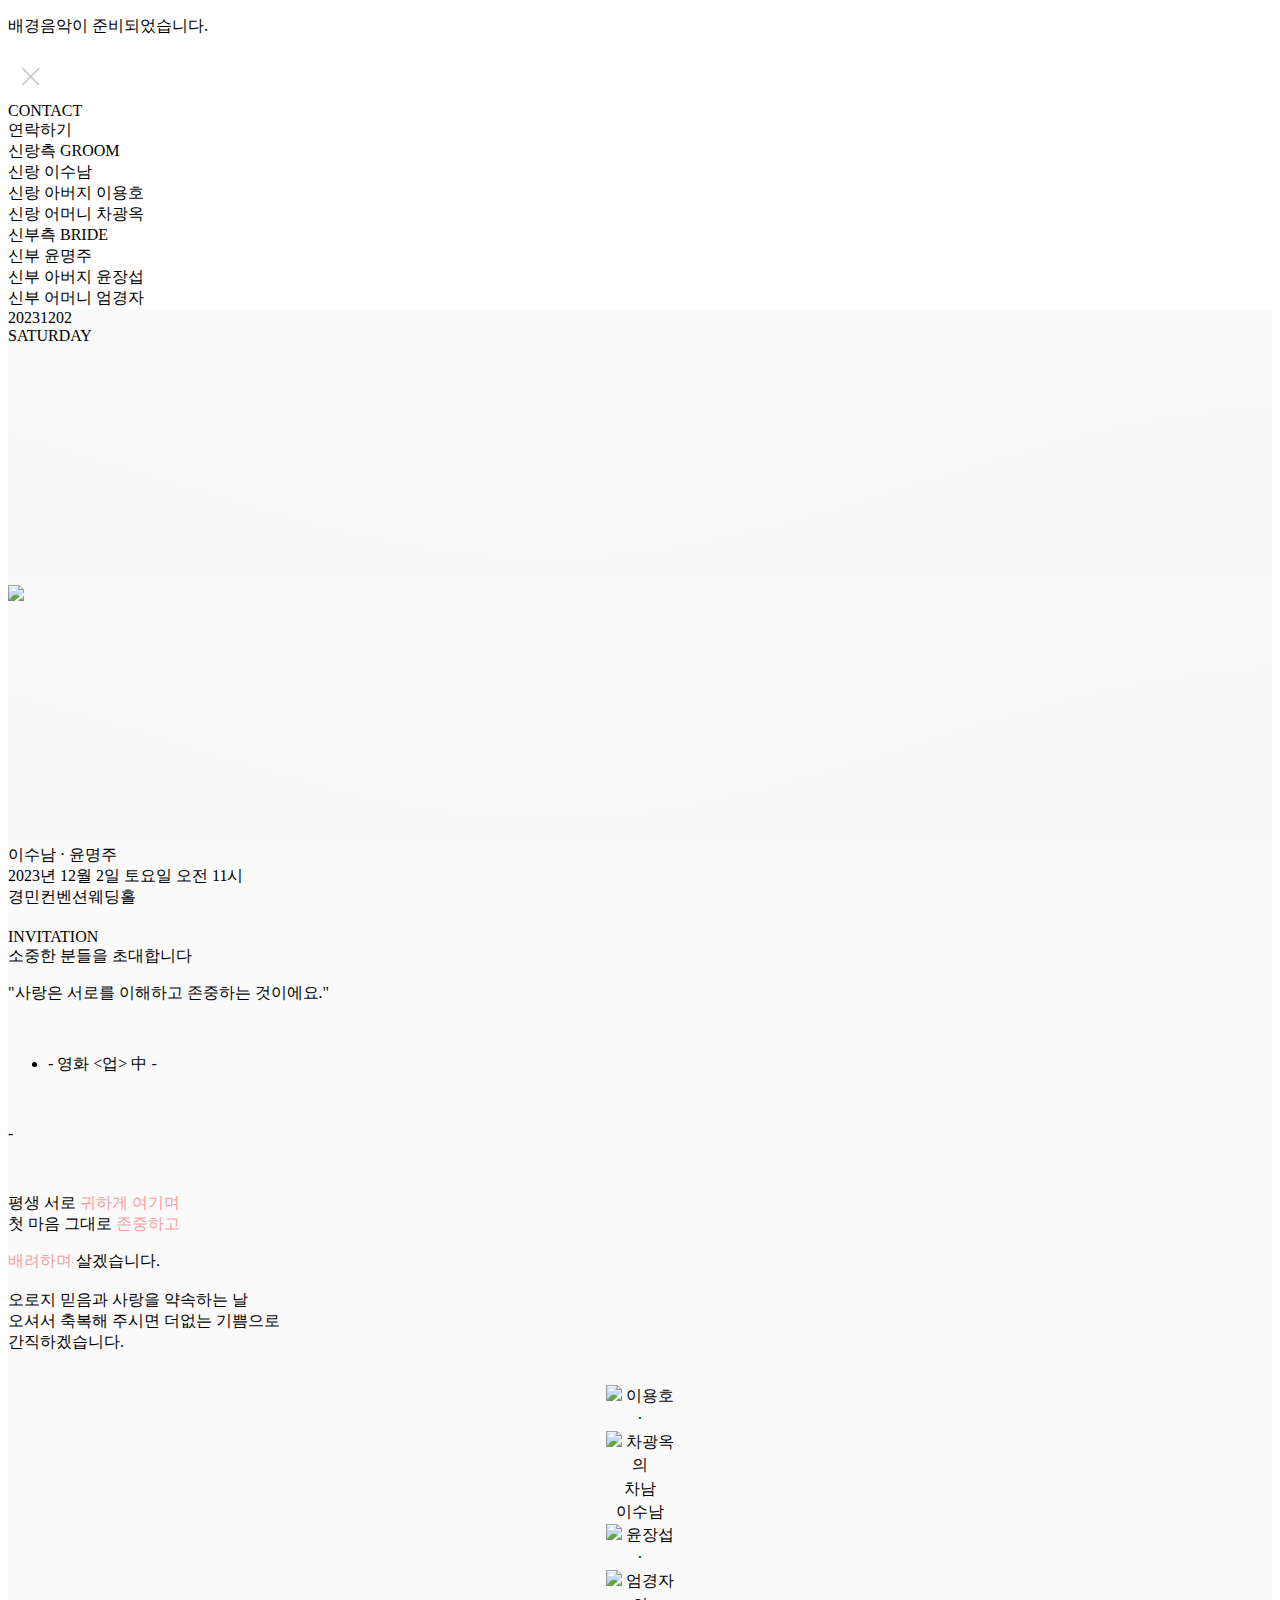
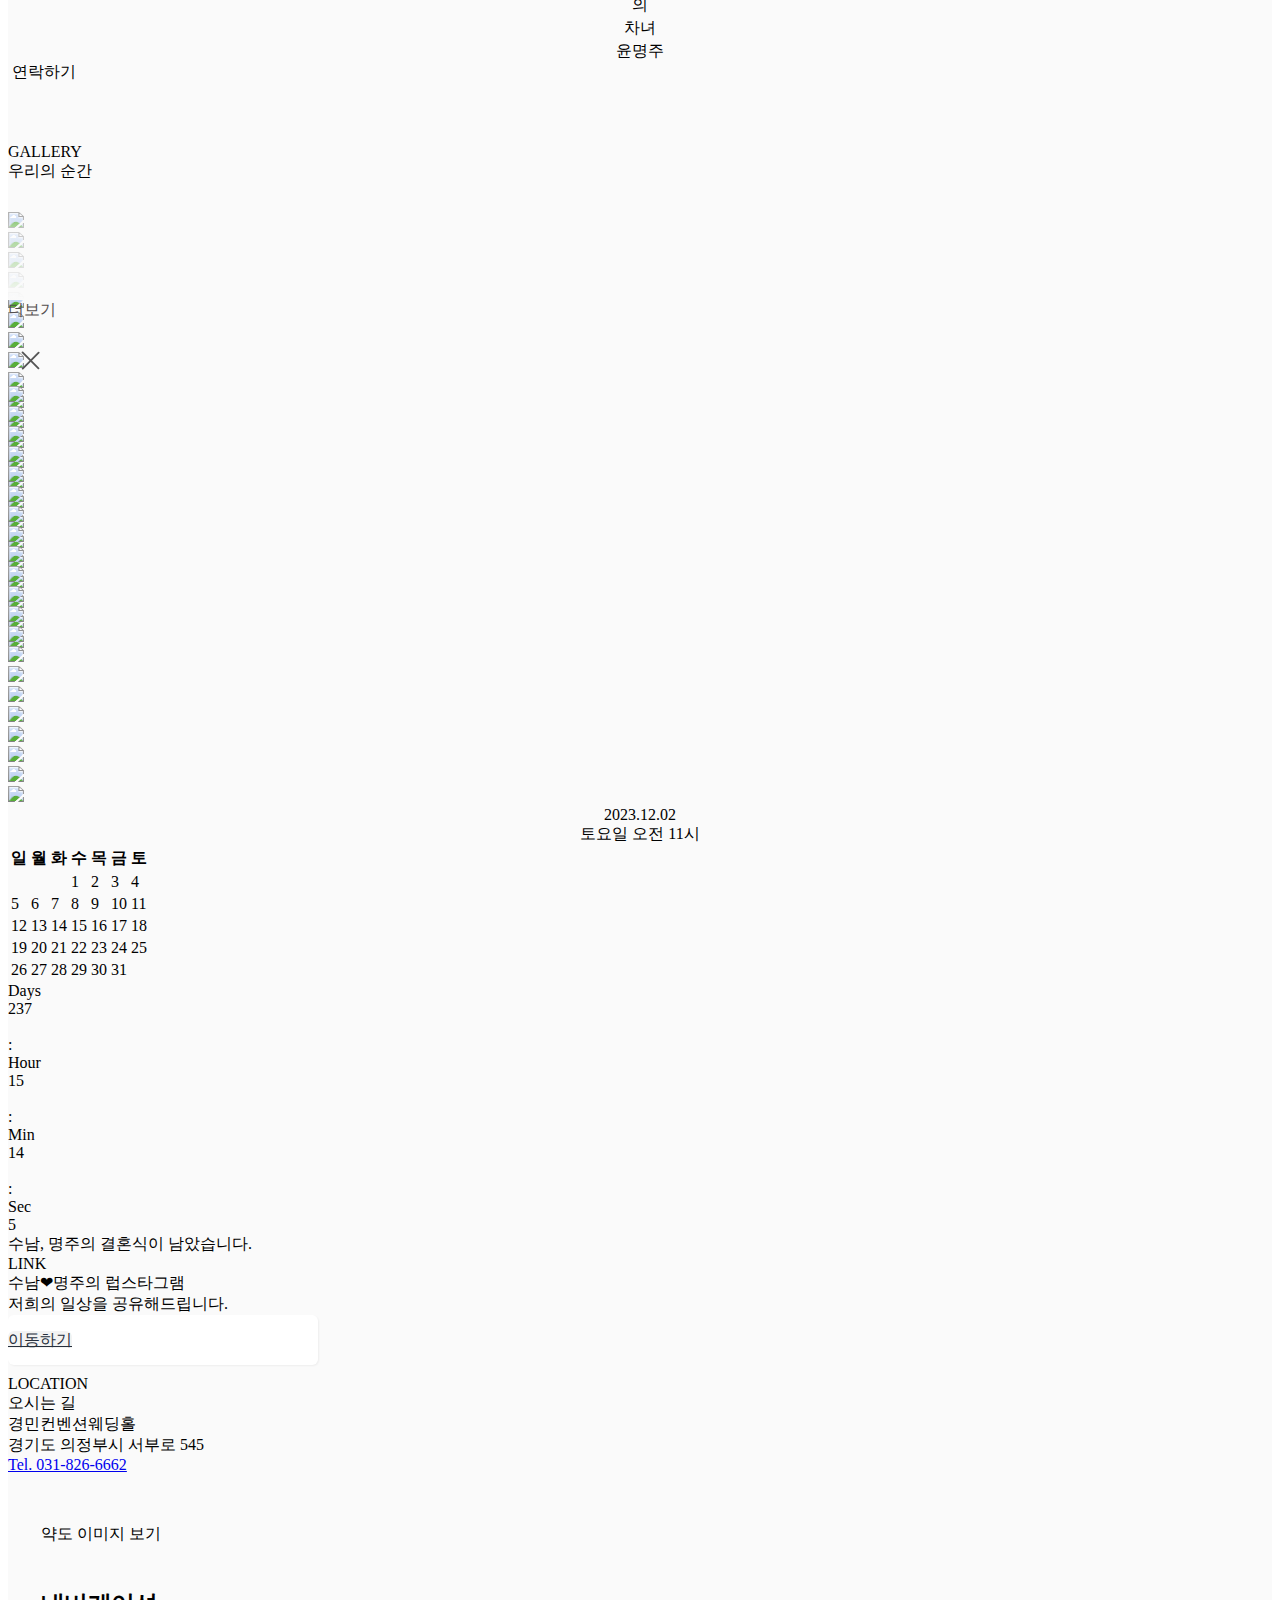
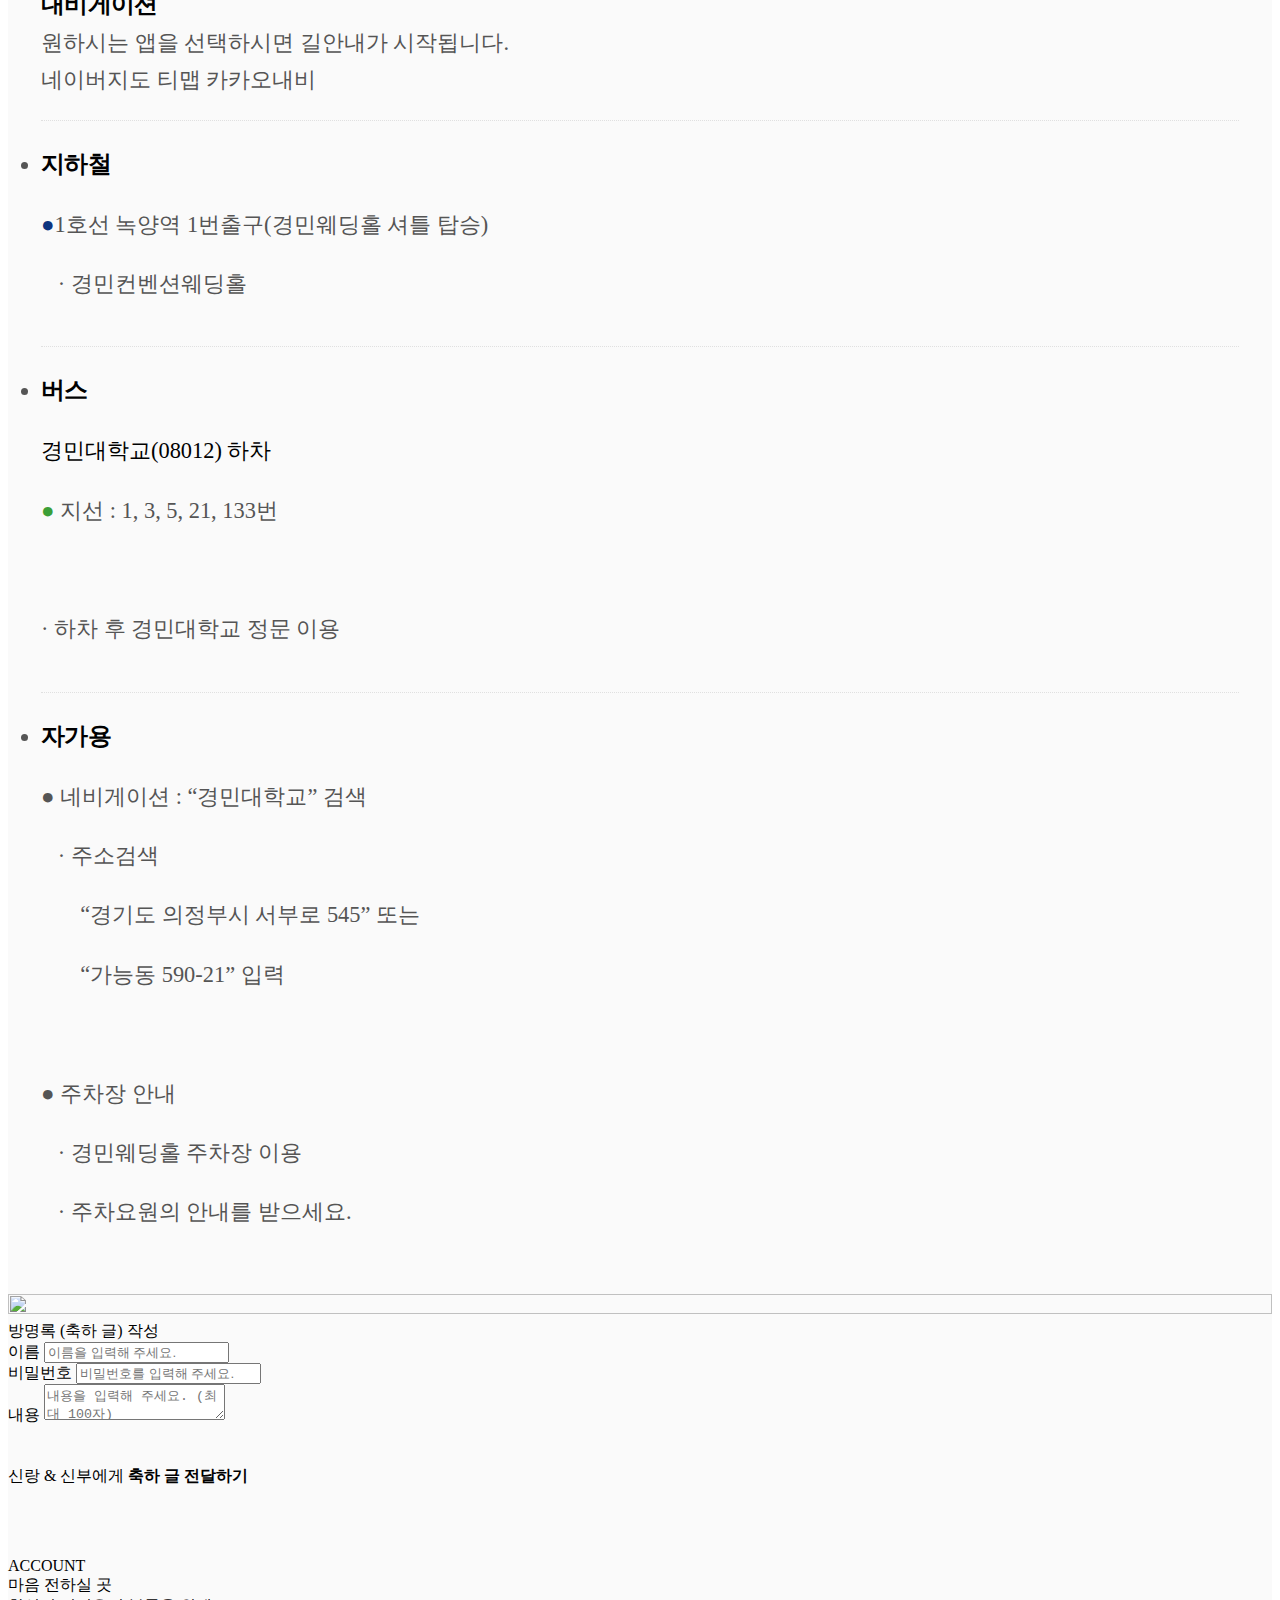
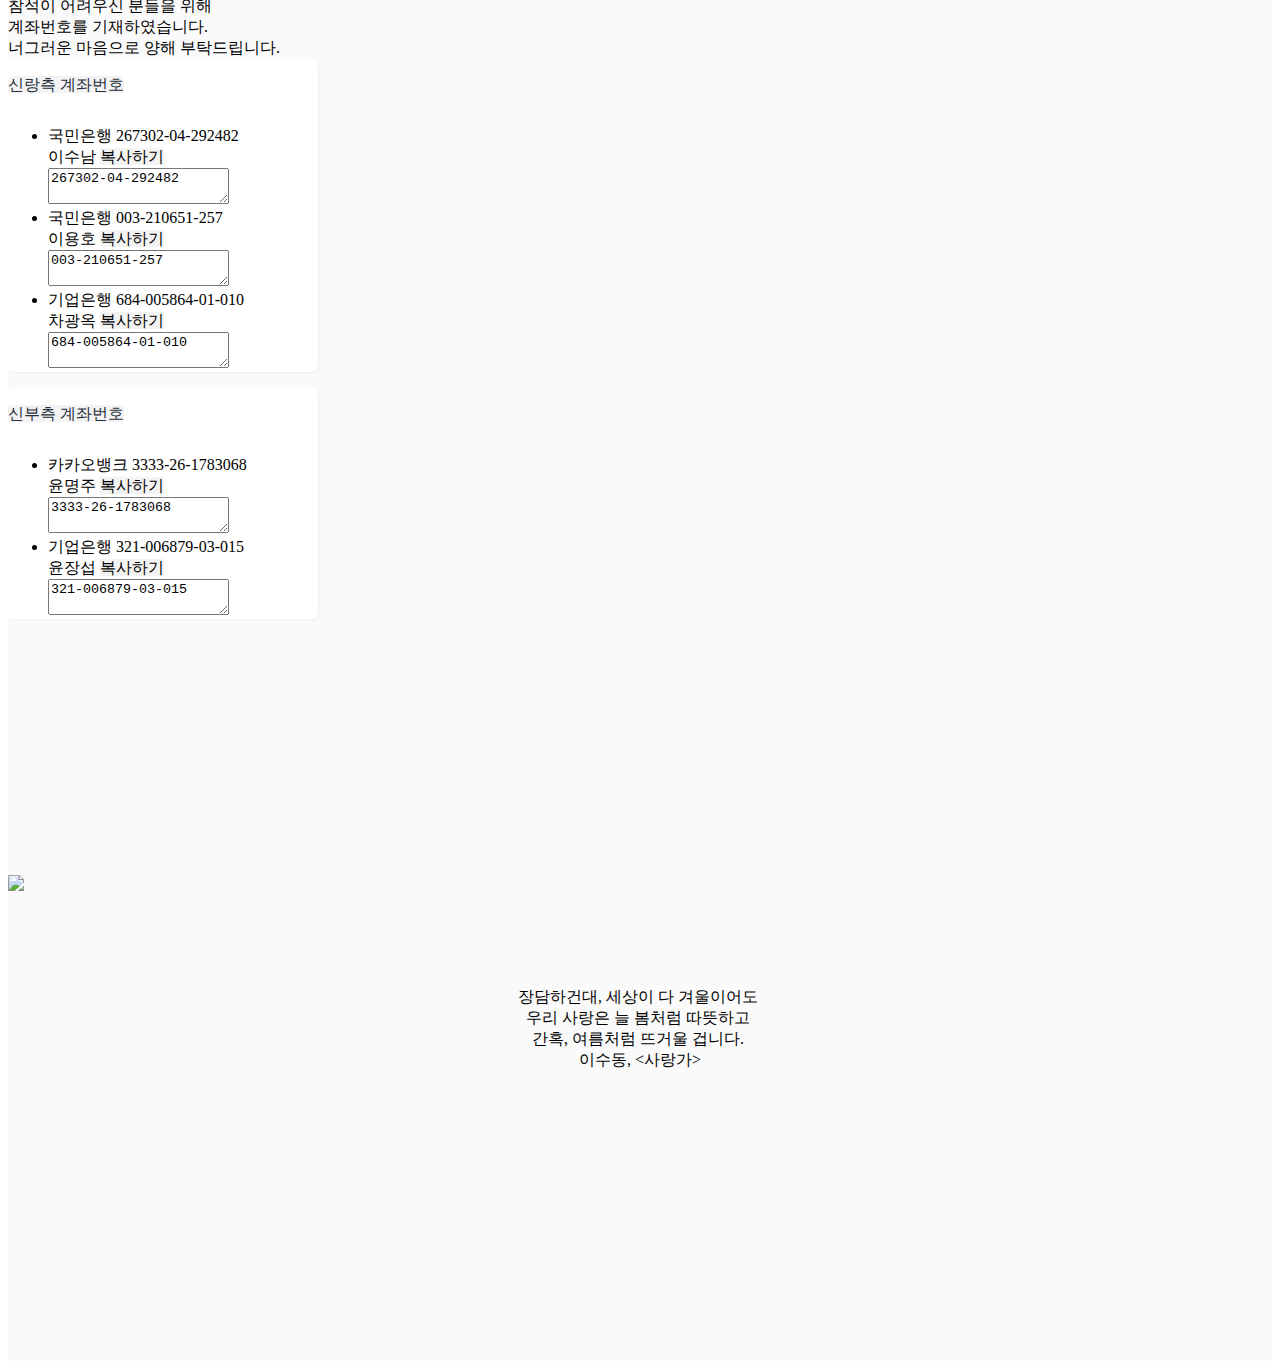
==== src/main/resources/static/index2.html @ 7d978b2f "사진 줌 순서 변경" ====
<!DOCTYPE html>
<html class="basic">
<head>
    <meta http-equiv="Content-Type" content="text/html; charset=UTF-8">
    <meta name="description" content="12월 2일 (토) 오전 11시 경민컨벤션웨딩홀">
    <meta property="og:description" content="12월 2일 (토) 오전 11시 경민컨벤션웨딩홀">
    <meta property="og:type" content="website">
    <meta property="og:image" content="/snmg/images/1.jpg"> <!-- Link Image -->
    <meta property="og:title" content="이수남, 윤명주 결혼합니다♥"> <!-- Link Title -->
    <meta property="og:url" content="http://www.jcwedding.site:28080/snmg/"> <!-- Link URL -->
    <title>이수남, 윤명주 결혼합니다♥</title>
    <meta http-equiv="X-UA-Compatible" content="IE=edge,chrome=1">
    <meta name="viewport"
          content="width=device-width, initial-scale=1.0, minimum-scale=1.0, maximum-scale=1.0, user-scalable=no">
    <meta name="HandheldFriendly" content="true">
    <style>
        html {
            touch-action: pan-x pan-y;
        }
    </style>
    <script>
        document.addEventListener('touchmove', e => {
            if (e.touches.length > 1) {
                e.preventDefault()
            }
        }, {passive: false})
    </script>
    <link rel="shortcut icon" href="/snmg/images/intro-flower01.png" type="image/x-icon">
    <link rel="preconnect" href="https://fonts.googleapis.com/">
    <!--    <link rel="preconnect" href="https://fonts.gstatic.com/" crossorigin="">-->
    <style>
        @font-face {
            font-family: 'Crimson Pro';
            font-style: normal;
            font-weight: 400;
            src: url(https://fonts.gstatic.com/s/crimsonpro/v23/q5uUsoa5M_tv7IihmnkabC5XiXCAlXGks1WZzm1MMJs-ZNU.woff2) format('woff2');
            unicode-range: U+0102-0103, U+0110-0111, U+0128-0129, U+0168-0169, U+01A0-01A1, U+01AF-01B0, U+0300-0301, U+0303-0304, U+0308-0309, U+0323, U+0329, U+1EA0-1EF9, U+20AB;
        }

        @font-face {
            font-family: 'Crimson Pro';
            font-style: normal;
            font-weight: 400;
            src: url(https://fonts.gstatic.com/s/crimsonpro/v23/q5uUsoa5M_tv7IihmnkabC5XiXCAlXGks1WZzm1MMZs-ZNU.woff2) format('woff2');
            unicode-range: U+0100-02AF, U+0300-0301, U+0303-0304, U+0308-0309, U+0323, U+0329, U+1E00-1EFF, U+2020, U+20A0-20AB, U+20AD-20CF, U+2113, U+2C60-2C7F, U+A720-A7FF;
        }

        @font-face {
            font-family: 'Crimson Pro';
            font-style: normal;
            font-weight: 400;
            src: url(https://fonts.gstatic.com/s/crimsonpro/v23/q5uUsoa5M_tv7IihmnkabC5XiXCAlXGks1WZzm1MP5s-.woff2) format('woff2');
            unicode-range: U+0000-00FF, U+0131, U+0152-0153, U+02BB-02BC, U+02C6, U+02DA, U+02DC, U+0300-0301, U+0303-0304, U+0308-0309, U+0323, U+0329, U+2000-206F, U+2074, U+20AC, U+2122, U+2191, U+2193, U+2212, U+2215, U+FEFF, U+FFFD;
        }
    </style>
    <link type="text/css" href="/snmg/css/css2.css" rel="stylesheet">
    <link type="text/css" href="/snmg/css/css2(1).css" rel="stylesheet">
    <link rel="stylesheet" href="/snmg/css/snow.css">
    <link type="text/css" rel="stylesheet" href="/snmg/css/normalize.css">
    <link type="text/css" rel="stylesheet" href="/snmg/css/animate.css">
    <link rel="stylesheet" href="/snmg/css/card.show.css">
    <style>

        .private-books .fw {
            display: none !important;
        }

        .private-books-one,
        .private-attend-one {
            background: var(--box-bg-color);
            border-color: #fadcda;
            border-color: transparent;
            line-height: 1.76;
        }

        .private-books .wrt,
        .private-attend .wrt {
            border-radius: 14px;
            height: 48px;
            line-height: 48px;
            padding: 0px 30px;
            box-shadow: none;
            border: 1px solid #d1c8c8;
            color: #978686;
            background: none;


            border-color: #e2d2d2;


            border-color: #ddd;
            color: #404040;

            background: #fafafa;
            border-color: transparent;

            border-color: rgb(250, 250, 250);
            min-width: 215px;

            border: 1px solid #eee;
        }

        .private-books .wrt.gry,
        .private-attend .wrt.gry {
            background: #fafafa;
        }

        .private-books .wrt.str,
        .private-attend .wrt.str {
            color: var(--box-font-color);;
            border-color: var(--box-border-color);
            background: #fff;
        }

        .private-attend .wrt .i {
            display: initial;
            opacity: 0.7;
        }
    </style>
    <style>
        .accst02 .pack_wrap {
            box-shadow: none;
            box-shadow: 1px 1px 2px rgb(0 0 0/5%);

            width: 310px;
            background: #fff;
            margin-bottom: 10px;

            border: 1px solid #e2e4ea;
            border-radius: 6px;

            border: 0;

            /*border: 1px solid #e2e4ea;*/
        }

        .accst02 .pack {
            height: 50px;
            line-height: 50px;
            background-color: rgba(247, 158, 158, 0.09);
            background: #f2eeee;

            background: #edeef1;
            border-radius: 4px;
            border: 0px;
            border-bottom: 1px dashed #e2e4ea;
            border: 0;

            color: #262f3c;
            background: #f9f9f9;
            background: rgb(243, 243, 243)
        }

        .accst02 .pack_wrap.active .pack {
            border-radius: 6px 6px 0 0;
        }

        .accst02 .pack_wrap .c > li .b_1 {
            background: rgb(243, 243, 243);
        }

        .accst02 .pack_wrap .c > li:last-child {
            border-bottom: 0px;
        }

        .accst02 .pack > i {
            font-size: 1.2rem;
            color: #999;
        }
    </style>
    <style>
        ul.wayto {
            padding: 0px 33px;
            /* background: #f5f5f5;*/
        }

        ul.wayto li.li {
            font-size: 1.4rem;
            color: #555;
            border-bottom: 1px dotted #e0e0e0;
            margin: 0;
            padding-top: 24px;
            line-height: 1.65;
            padding-bottom: 21px;
        }

        ul.wayto li.li:last-child {
            border: none;
        }

        ul.wayto li.li .n {
            font-size: 1.5rem;
            color: #000;
            letter-spacing: -.03em;
            margin-bottom: 12px;
            font-weight: 600;
        }


        .wayto li.li.navi {
            display: block;
        }

        .map_wrapper #map {
            height: 300px;
        }

        #go_map {
            height: 300px;
        }

        .map_wrapper {
            padding: 25px 0;
        }
    </style>
    <link rel="stylesheet" href="/snmg/css/card.fonts.css">
    <link rel="stylesheet" href="/snmg/css/card.fonts.responsive.show.css">
    <link rel="stylesheet" href="/snmg/css/animate.min.css">
    <link rel="stylesheet" href="/snmg/css/swiper.bundle.css" loading="lazy">
    <link rel="stylesheet" href="/snmg/css/all.min.css" loading="lazy">
    <script type="text/javascript" src="/snmg/js/jquery-1.11.1.min.js"></script>
    <script type="text/javascript" src="/snmg/js/jquery.form.js"></script>
    <script type="text/javascript" src="/snmg/js/jquery.viewportchecker.js"></script>
    <script type="text/javascript" src="/snmg/js/global.js"></script>
    <script type="text/javascript" src="/snmg/js/callWeb2App.js"></script>
    <script>
        const mp_hname = '경민대학교';
        const mp_x = 127.0243095;
        const mp_y = 37.7456611;
    </script>
    <script type="text/javascript">
        // 안드로이드 우측 버튼 비활성
        $('.imgblk').bind("contextmenu", function (e) {
            return false;
        });
    </script>
    <style>
        .drag-prevent {
            -ms-user-select: none;
            -moz-user-select: -moz-none;
            -webkit-user-select: none;
            -khtml-user-select: none;
            user-select: none;
            touch-action: pan-y;
        }
    </style>
    <style>
        .bttmImgBlur,
        .mainImgArea.mainImgBlur {
            -webkit-mask-image: linear-gradient(180deg, transparent, rgba(0, 0, 0, .013) 1.1%, rgba(0, 0, 0, .049) 2.3%, rgba(0, 0, 0, .104) 3.58%, rgba(0, 0, 0, .175) 4.94%, rgba(0, 0, 0, .259) 6.34%, rgba(0, 0, 0, .352) 7.78%, rgba(0, 0, 0, .45) 9.26%, rgba(0, 0, 0, .55) 10.74%, rgba(0, 0, 0, .648) 12.22%, rgba(0, 0, 0, .741) 13.66%, rgba(0, 0, 0, .825) 15.06%, rgba(0, 0, 0, .896) 16.42%, rgba(0, 0, 0, .951) 17.7%, rgba(0, 0, 0, .987) 18.9%, #000 20%, #000 80%, rgba(0, 0, 0, .987) 81.1%, rgba(0, 0, 0, .951) 82.3%, rgba(0, 0, 0, .896) 83.58%, rgba(0, 0, 0, .825) 84.94%, rgba(0, 0, 0, .741) 86.34%, rgba(0, 0, 0, .648) 87.78%, rgba(0, 0, 0, .55) 89.26%, rgba(0, 0, 0, .45) 90.74%, rgba(0, 0, 0, .352) 92.22%, rgba(0, 0, 0, .259) 93.66%, rgba(0, 0, 0, .175) 95.06%, rgba(0, 0, 0, .104) 96.42%, rgba(0, 0, 0, .049) 97.7%, rgba(0, 0, 0, .013) 98.9%, transparent);
            mask-image: linear-gradient(180deg, transparent, rgba(0, 0, 0, .013) 1.1%, rgba(0, 0, 0, .049) 2.3%, rgba(0, 0, 0, .104) 3.58%, rgba(0, 0, 0, .175) 4.94%, rgba(0, 0, 0, .259) 6.34%, rgba(0, 0, 0, .352) 7.78%, rgba(0, 0, 0, .45) 9.26%, rgba(0, 0, 0, .55) 10.74%, rgba(0, 0, 0, .648) 12.22%, rgba(0, 0, 0, .741) 13.66%, rgba(0, 0, 0, .825) 15.06%, rgba(0, 0, 0, .896) 16.42%, rgba(0, 0, 0, .951) 17.7%, rgba(0, 0, 0, .987) 18.9%, #000 20%, #000 80%, rgba(0, 0, 0, .987) 81.1%, rgba(0, 0, 0, .951) 82.3%, rgba(0, 0, 0, .896) 83.58%, rgba(0, 0, 0, .825) 84.94%, rgba(0, 0, 0, .741) 86.34%, rgba(0, 0, 0, .648) 87.78%, rgba(0, 0, 0, .55) 89.26%, rgba(0, 0, 0, .45) 90.74%, rgba(0, 0, 0, .352) 92.22%, rgba(0, 0, 0, .259) 93.66%, rgba(0, 0, 0, .175) 95.06%, rgba(0, 0, 0, .104) 96.42%, rgba(0, 0, 0, .049) 97.7%, rgba(0, 0, 0, .013) 98.9%, transparent);
        }

        .bttmImgBlur .blr,
        .mainImgArea.mainImgBlur .blr {
            display: none !important;
        }

        .main_frm_ver_2 .mainImgArea.mainImgBlur {
            -webkit-mask-image: linear-gradient(0deg,
            transparent, rgba(0, 0, 0, .013) 1.1%, rgba(0, 0, 0, .049) 2.3%, rgba(0, 0, 0, .104) 3.58%, rgba(0, 0, 0, .175) 4.94%, rgba(0, 0, 0, .259) 6.34%, rgba(0, 0, 0, .352) 7.78%, rgba(0, 0, 0, .45) 9.26%, rgba(0, 0, 0, .55) 10.74%, rgba(0, 0, 0, .648) 12.22%, rgba(0, 0, 0, .741) 13.66%, rgba(0, 0, 0, .825) 15.06%, rgba(0, 0, 0, .896) 16.42%, rgba(0, 0, 0, .951) 17.7%, rgba(0, 0, 0, .987) 18.9%, #000 20%);
            mask-image: linear-gradient(0deg,
            transparent, rgba(0, 0, 0, .013) 1.1%, rgba(0, 0, 0, .049) 2.3%, rgba(0, 0, 0, .104) 3.58%, rgba(0, 0, 0, .175) 4.94%, rgba(0, 0, 0, .259) 6.34%, rgba(0, 0, 0, .352) 7.78%, rgba(0, 0, 0, .45) 9.26%, rgba(0, 0, 0, .55) 10.74%, rgba(0, 0, 0, .648) 12.22%, rgba(0, 0, 0, .741) 13.66%, rgba(0, 0, 0, .825) 15.06%, rgba(0, 0, 0, .896) 16.42%, rgba(0, 0, 0, .951) 17.7%, rgba(0, 0, 0, .987) 18.9%, #000 20%);

        }

    </style>
</head>
<body oncontextmenu="return false" ondragstart="return false" onselectstart="return false"
      class="drag-prevent clearfix tel_type_v1   ft-gowundodum basic  theme_font_basic title_eng_writing bg_theme_white">
<style>
    .lds-roller {
        display: inline-block;
        position: relative;
        width: 80px;
        height: 80px;
    }

    .lds-roller div {
        animation: lds-roller 1.2s cubic-bezier(0.5, 0, 0.5, 1) infinite;
        transform-origin: 40px 40px;
    }

    .lds-roller div:after {
        content: " ";
        display: block;
        position: absolute;
        width: 7px;
        height: 7px;
        border-radius: 50%;
        background: #fff;
        margin: -4px 0 0 -4px;
    }

    .lds-roller div:nth-child(1) {
        animation-delay: -0.036s;
    }

    .lds-roller div:nth-child(1):after {
        top: 63px;
        left: 63px;
    }

    .lds-roller div:nth-child(2) {
        animation-delay: -0.072s;
    }

    .lds-roller div:nth-child(2):after {
        top: 68px;
        left: 56px;
    }

    .lds-roller div:nth-child(3) {
        animation-delay: -0.108s;
    }

    .lds-roller div:nth-child(3):after {
        top: 71px;
        left: 48px;
    }

    .lds-roller div:nth-child(4) {
        animation-delay: -0.144s;
    }

    .lds-roller div:nth-child(4):after {
        top: 72px;
        left: 40px;
    }

    .lds-roller div:nth-child(5) {
        animation-delay: -0.18s;
    }

    .lds-roller div:nth-child(5):after {
        top: 71px;
        left: 32px;
    }

    .lds-roller div:nth-child(6) {
        animation-delay: -0.216s;
    }

    .lds-roller div:nth-child(6):after {
        top: 68px;
        left: 24px;
    }

    .lds-roller div:nth-child(7) {
        animation-delay: -0.252s;
    }

    .lds-roller div:nth-child(7):after {
        top: 63px;
        left: 17px;
    }

    .lds-roller div:nth-child(8) {
        animation-delay: -0.288s;
    }

    .lds-roller div:nth-child(8):after {
        top: 56px;
        left: 12px;
    }

    @keyframes lds-roller {
        0% {
            transform: rotate(0deg);
        }
        100% {
            transform: rotate(360deg);
        }
    }

    .loadBox {
        position: fixed;
        top: 0;
        left: 0;
        width: 100%;
        height: 100%;
        z-index: 1450;
        background: rgba(0, 0, 0, 0.2);
        display: none;
    }

    .loadBox .in {
        position: absolute;
        top: 0;
        right: 0;
        bottom: 0;
        left: 0;
        margin: auto;
        width: 80px;
        height: 80px;
    }

    .img_loading {
        position: absolute;
        top: 0;
        left: 0;
        width: 100%;
        height: 100%;
        background: rgba(0, 0, 0, 0.5);
        z-index: 100;
        display: none;
    }

    .ldsr2 {
        display: inline-block;
        position: absolute;
        width: 40px;
        height: 40px;
        top: 0;
        left: 0;
        right: 0;
        bottom: 0;
        margin: auto;
    }

    .ldsr2 div {
        animation: ldsr2 1.2s cubic-bezier(0.5, 0, 0.5, 1) infinite;
        transform-origin: 20px 20px;
    }

    .ldsr2 div:after {
        content: " ";
        display: block;
        position: absolute;
        width: 3.5px;
        height: 3.5px;
        border-radius: 50%;
        background: #fff;
        margin: -2px 0 0 -2px;
    }

    .ldsr2 div:nth-child(1) {
        animation-delay: -0.036s;
    }

    .ldsr2 div:nth-child(1):after {
        top: 31.5px;
        left: 31.5px;
    }

    .ldsr2 div:nth-child(2) {
        animation-delay: -0.072s;
    }

    .ldsr2 div:nth-child(2):after {
        top: 34px;
        left: 28px;
    }

    .ldsr2 div:nth-child(3) {
        animation-delay: -0.108s;
    }

    .ldsr2 div:nth-child(3):after {
        top: 35.5px;
        left: 24px;
    }

    .ldsr2 div:nth-child(4) {
        animation-delay: -0.144s;
    }

    .ldsr2 div:nth-child(4):after {
        top: 36px;
        left: 20px;
    }

    .ldsr2 div:nth-child(5) {
        animation-delay: -0.18s;
    }

    .ldsr2 div:nth-child(5):after {
        top: 35.5px;
        left: 16px;
    }

    .ldsr2 div:nth-child(6) {
        animation-delay: -0.216s;
    }

    .ldsr2 div:nth-child(6):after {
        top: 34px;
        left: 12px;
    }

    .ldsr2 div:nth-child(7) {
        animation-delay: -0.252s;
    }

    .ldsr2 div:nth-child(7):after {
        top: 31.5px;
        left: 8.5px;
    }

    .ldsr2 div:nth-child(8) {
        animation-delay: -0.288s;
    }

    .ldsr2 div:nth-child(8):after {
        top: 28px;
        left: 6px;
    }

    @keyframes ldsr2 {
        0% {
            transform: rotate(0deg);
        }
        100% {
            transform: rotate(360deg);
        }
    }

    .picbox .img.road .img_loading {
        display: block;
    }

    .picbox .img.road .in {
        display: none;
    }

</style>
<div class="loadBox" id="loadBox2020">
    <div class="in">
        <div class="lds-roller">
            <div></div>
            <div></div>
            <div></div>
            <div></div>
            <div></div>
            <div></div>
            <div></div>
            <div></div>
        </div>
    </div>
</div>
<div class="">
</div>
<div class="bgmbar anibox2 hd visible animated fadeInDown full-visible fadeBg">
    <p>배경음악이 준비되었습니다.</p>
    <a class="sound"><i class="fa fa-volume-off"></i></a>
</div>
<audio loop="" id="videoplay" data-url="src/bgm/love-story.mp3">
    <source src="https://theirmood.com/src/bgm/love-story.mp3" type="audio/mp3">
</audio>
<div class="pop_acct ft-gowun-bold" id="acctBox" style="display: none;">
    <div class="vcenterbox">
        <div class="bx">
            <div class="grp"></div>
            <div class="ment"></div>
            <div class="clearfix">
                <a class="btn" onclick="copy_to_clipboard(&#39;copytext&#39;)">복사하기</a>
                <a class="btn close" onclick="closeAcctBox()">닫기</a>
            </div>
            <textarea id="copytext"></textarea>
        </div>
    </div>
</div>
<style>
    .popImg {
        position: fixed;
        left: 0;
        top: 0;
        width: 100%;
        height: 100%;
        z-index: 500;
        visibility: hidden;
        background: rgba(51, 39, 42, .6);
        touch-action: pinch-zoom;
        opacity: 0;
    }

    .popImg .in {
        position: absolute;
        left: 50%;
        top: 50%;
        width: 100%;
        height: 100%;
        max-width: 1280px;
        transform: translate(-50%, -50%);
    }

    .popImg .in .container {
        position: relative;
        height: 100%;
        text-align: center;
        overflow: hidden;
        display: flex;
        flex-direction: column;
        align-items: center;
        justify-content: center;

        touch-action: none;
        user-select: none;
        -webkit-user-drag: none;
        -webkit-tap-highlight-color: rgba(0, 0, 0, 0);
    }

    .popImg img {
        max-width: 100%;
        max-height: 100%;
        object-fit: cover;
        object-position: 50% 50%;
        cursor: move;
        touch-action: none;
        vertical-align: top;
        transform: translateX(0px) translateY(0px) translateZ(0px) scale(1, 1);
    }

    .popImg .x_button {
        position: absolute;
        top: 10px;
        right: 10px;
        color: #fff;
        font-size: 20px;
        z-index: 1;
    }

    .popImg .down_button {
        position: absolute;
        top: 10px;
        left: 10px;
        color: #fff;
        font-size: 20px;
        z-index: 1;
    }

    .pageCover.blur6 {
        -webkit-filter: blur(6px);
        -moz-filter: blur(6px);
        -o-filter: blur(6px);
        -ms-filter: blur(6px);
        filter: blur(6px);
    }

    .popImg.visible {
        opacity: 1;
        visibility: visible;
    }

    .popNoticeImg {
        position: fixed;
        left: 0;
        top: 0;
        width: 100%;
        height: 100%;
        z-index: 500;
        background: rgba(51, 39, 42, .6);
        touch-action: pinch-zoom;
        visibility: hidden;
        opacity: 0;
    }

    .popNoticeImg .in {
        position: absolute;
        left: 50%;
        top: 50%;
        width: 100%;
        height: 100%;
        max-width: 1280px;
        transform: translate(-50%, -50%);
    }

    .popNoticeImg .in .container {
        position: relative;
        height: 100%;
        text-align: center;
        overflow: hidden;
        display: flex;
        flex-direction: column;
        align-items: center;
        justify-content: center;

        touch-action: none;
        user-select: none;
        -webkit-user-drag: none;
        -webkit-tap-highlight-color: rgba(0, 0, 0, 0);
    }

    .popNoticeImg img {
        max-width: 100%;
        max-height: 100%;
        object-fit: cover;
        object-position: 50% 50%;
        cursor: move;
        touch-action: none;
        vertical-align: top;
        transform: translateX(0px) translateY(0px) translateZ(0px) scale(1, 1);
    }

    .popNoticeImg .x_button {
        position: absolute;
        top: 10px;
        right: 10px;
        color: #fff;
        font-size: 20px;
        z-index: 1;
    }

    .popNoticeImg .down_button {
        position: absolute;
        top: 10px;
        left: 10px;
        color: #fff;
        font-size: 20px;
        z-index: 1;
    }

    .pageCover.blur6 {
        -webkit-filter: blur(6px);
        -moz-filter: blur(6px);
        -o-filter: blur(6px);
        -ms-filter: blur(6px);
        filter: blur(6px);
    }

    .popNoticeImg.visible {
        opacity: 1;
        visibility: visible;
    }
</style>
<div class="popImg">
    <a class="x_button">
        <svg width="45" height="45" viewBox="0 0 24 24" fill="none" xmlns="http://www.w3.org/2000/svg">
            <path d="M7.86018 16.829L16.3455 8.34375" stroke="#cccccc" stroke-width="1" stroke-miterlimit="10"
                  stroke-linecap="round" stroke-linejoin="round"></path>
            <path d="M16.2431 16.7275L7.75781 8.24219" stroke="#cccccc" stroke-width="1" stroke-miterlimit="10"
                  stroke-linecap="round" stroke-linejoin="round"></path>
        </svg>
    </a>
    <div class="in">
        <div class="container swiper-container-initialized swiper-container- swiper-container-pointer-events"
             id="roughMapContainer">
            <div class="swiper-wrapper" id="swiper-wrapper-47c2854d143c17fa" aria-live="polite"
                 style="transform: translate3d(0px, 0px, 0px);">
                <div class="swiper-slide swiper-slide-active" role="group" aria-label="1 / 1" style="height: 953px;">
                    <div class="swiper-zoom-container">
                        <img src="/snmg/images/map_img_01.jpg">
                    </div>
                </div>
            </div>
            <span class="swiper-notification" aria-live="assertive" aria-atomic="true"></span>
        </div>
    </div>
</div>
<script src="/snmg/js/swiper-bundle.min.js"></script>
<script>
    $(".popImg .x_button").click(function () {
        $(".pageCover").removeClass("blur6");
        $(".popImg").removeClass("visible");
    });

    function openMapImg() {
        $(".pageCover").addClass("blur6");
        $(".popImg").addClass("visible");
    }

    var mySwiper = new Swiper('#roughMapContainer', {
        // Optional parameters
        direction: '',
        loop: false,

        zoom: {
            maxRatio: 3,
            minRatio: 1
        },
    })
</script>
<div class="popNoticeImg">
    <a class="x_button">
        <svg width="45" height="45" viewBox="0 0 24 24" fill="none" xmlns="http://www.w3.org/2000/svg">
            <path d="M7.86018 16.829L16.3455 8.34375" stroke="#cccccc" stroke-width="1" stroke-miterlimit="10"
                  stroke-linecap="round" stroke-linejoin="round"></path>
            <path d="M16.2431 16.7275L7.75781 8.24219" stroke="#cccccc" stroke-width="1" stroke-miterlimit="10"
                  stroke-linecap="round" stroke-linejoin="round"></path>
        </svg>
    </a>
    <div class="in">
        <div class="container swiper-container-initialized swiper-container- swiper-container-pointer-events"
             id="popNoticeImgWrap">
            <div class="swiper-wrapper" id="swiper-wrapper-5081410a717a3f44e" aria-live="polite"
                 style="transform: translate3d(0px, 0px, 0px);">
                <div class="swiper-slide swiper-slide-active" role="group" aria-label="1 / 1" style="height: 953px;">
                    <div class="swiper-zoom-container">
                        <img src="https://theirmood.com/sample">
                    </div>
                </div>
            </div>
            <span class="swiper-notification" aria-live="assertive" aria-atomic="true"></span>
        </div>
    </div>
</div>
<style>
    .pop-design {
        position: fixed;
        left: 0;
        top: 0;
        width: 100%;
        height: 100%;
        display: none;
        z-index: 999;
    }

    .pop-design .background {
        position: fixed;
        left: 0;
        top: 0;
        width: 100%;
        height: 100%;
        z-index: 1;
        background: rgba(0, 0, 0, 0.2)
    }

    .pop-design .in {
        position: fixed;
        left: 50%;
        top: 50%;
        transform: translate(-50%, -50%);
        text-align: center;
        width: 90%;
        max-width: 365px;
        z-index: 100;

        background: #fff;
        padding-top: 47px;
        padding-bottom: 36px;

        width: 280px;
        border-radius: 10px;
        padding: 0 15px;
        padding-top: 32px;
        padding-bottom: 25px;
    }

    .pop-design .title {
        color: #000;
        line-height: 1.3;
        font-size: 13px;
        margin-bottom: 15px;
    }

    .ft-yeonsung .pop-design .title {
        font-size: 15px;
    }

    .pop-design .btns {

    }

    .pop-design .btns button {

        vertical-align: middle;
        margin: 0;
        padding: 0;
        box-sizing: border-box;
        border: 0;

        display: inline-block;
        width: 110px;
        height: 48px;
        line-height: 48px;
        background: #e9dbde;
        font-size: 16px;
        font-weight: 500;
        color: #000;
        border-radius: 12px;

        height: 32px;
        line-height: 32px;
        font-size: 12px;
        width: 80px;
        border-radius: 8px;

        font-weight: 500;
    }

    .pop-design .ipts {
        height: 32px;
        line-height: 32px;
        font-size: 12px;
        border-radius: 8px;
        font-weight: 500;
        box-sizing: border-box;
        border: 1px solid #e9dbde;
        width: 100%;
        padding: 0 10px;
    }

    .pop-design .ipts:focus {
        border-color: #000;
    }

    .pop-design .ipts::placeholder {
        color: #aaa;
    }
</style>
<div class="popAlert pop-design">
    <div class="background"></div>
    <div class="in">
        <div class="title">
            앱이 설치되어 있지 않은 경우
            길 안내가 실행되지 않을 수 있습니다
        </div>
        <div class="btns">
            <button>확인</button>
        </div>
    </div>
</div>
<div class="popAlert pop-design acc_copy">
    <div class="background"></div>
    <div class="in">
        <div class="title">복사가 완료되었습니다.</div>
        <div class="btns">
            <button>확인</button>
        </div>
    </div>
</div>
<div id="tel_popup">
    <a class="x_button">
        <svg width="45" height="45" viewBox="0 0 24 24" fill="none" xmlns="http://www.w3.org/2000/svg">
            <path d="M7.86018 16.829L16.3455 8.34375" stroke="#cccccc" stroke-width="1" stroke-miterlimit="10"
                  stroke-linecap="round" stroke-linejoin="round"></path>
            <path d="M16.2431 16.7275L7.75781 8.24219" stroke="#cccccc" stroke-width="1" stroke-miterlimit="10"
                  stroke-linecap="round" stroke-linejoin="round"></path>
        </svg>
    </a>
    <div class="background"></div>
    <div class="tp">
        <span class="ent">CONTACT</span>
        <div>연락하기</div>
    </div>
    <div class="ctt">
        <div class="grd_wrap man">
            <div class="grd_line">
                신랑측 <span class="ent">GROOM</span>
            </div>
            <div class="grd">
                <span class="cell">신랑</span>
                <span class="cell name">
<span>이수남</span>
<span class="baptismal"></span>
</span>
                <span class="cell">
<a class="fa fa-phone-alt" href="tel:01022688717"></a>
<a class="fa fa-envelope" href="sms:01022688717"></a>
</span>
            </div>
            <div class="grd">
                <span class="cell">신랑 아버지</span>
                <span class="cell name">
<span>이용호</span>
<span class="baptismal"></span>
</span>
                <span class="cell">
<a class="fa fa-phone-alt" href="tel:01022528717"></a>
<a class="fa fa-envelope" href="sms:01022528717"></a>
</span>
            </div>
            <div class="grd">
                <span class="cell">신랑 어머니</span>
                <span class="cell name">
<span>차광옥</span>
<span class="baptismal"></span>
</span>
                <span class="cell">
<a class="fa fa-phone-alt" href="tel:01062618717"></a>
<a class="fa fa-envelope" href="sms:01062618717"></a>
</span>
            </div>
        </div>
        <div class="grd_wrap man">
            <div class="grd_line">
                신부측 <span class="ent">BRIDE</span>
            </div>
            <div class="grd">
                <span class="cell">신부</span>
                <span class="cell name">
<span>윤명주</span>
<span class="baptismal"></span>
</span>
                <span class="cell">
<a class="fa fa-phone-alt" href="tel:01085419332"></a>
<a class="fa fa-envelope" href="sms:01085419332"></a>
</span>
            </div>
            <div class="grd">
                <span class="cell">신부 아버지</span>
                <span class="cell name">
<span>윤장섭</span>
<span class="baptismal"></span>
</span>
                <span class="cell">
<a class="fa fa-phone-alt" href="tel:01030224025"></a>
<a class="fa fa-envelope" href="sms:01030224025"></a>
</span>
            </div>
            <div class="grd">
                <span class="cell">신부 어머니</span>
                <span class="cell name">
<span>엄경자</span>
<span class="baptismal"></span>
</span>
                <span class="cell">
<a class="fa fa-phone-alt" href="tel:01027239332"></a>
<a class="fa fa-envelope" href="sms:01027239332"></a>
</span>
            </div>
        </div>
    </div>
</div>
<script>
    $("#tel_popup .x_button").click(function () {
        $("body").removeClass("pop_contact_open");
        $('html,body').css("overflow", "");
        window.scrollTo(0, WIN_SCR_TOP);
    });
</script>
<div class="pageCover clearfix single" style="position: relative; background-color:#fafafa">
    <div class="bg-eff-base bgeffectVal snow-bg"></div>
    <div class="layer mainV3">
        <div class="inr  ">
            <div class="row-01 ft-gowun-bold">
                <div class="g-wrap" style="color: "><span class="g"><span>2023</span></span><span
                        class="g">12</span><span class="g">02</span></div>
                <div class="g2-wrap" style="color: ">SATURDAY</div>
            </div>
            <div class="row-02">
                <div>
                    <div class="wave top">
                        <svg class="waves" xmlns="http://www.w3.org/2000/svg" xmlns:xlink="http://www.w3.org/1999/xlink"
                             viewBox="0 24 150 28" preserveAspectRatio="none" shape-rendering="auto">
                            <defs>
                                <path id="gentle-wave"
                                      d="M-160 44c30 0 58-18 88-18s 58 18 88 18 58-18 88-18 58 18 88 18 v44h-352z"></path>
                            </defs>
                            <g class="parallax">
                                <use class="u-1" xlink:href="#gentle-wave" x="48" y="0"
                                     fill="rgba(250,250,250,0.7)"></use>
                                <use class="u-2" xlink:href="#gentle-wave" x="48" y="3"
                                     fill="rgba(250,250,250,0.5)"></use>
                                <use class="u-3" xlink:href="#gentle-wave" x="48" y="5"
                                     fill="rgba(250,250,250,0.3)"></use>
                                <use class="u-4" xlink:href="#gentle-wave" x="48" y="7"
                                     fill="rgba(250,250,250,0.2)"></use>
                            </g>
                        </svg>
                    </div>
                    <div class="main-img-parent">
                        <i class="rpd rpd01"></i><i class="rpd rpd02"></i><i class="rpd rpd03"></i><i
                            class="rpd rpd04"></i>
                        <img src="/snmg/images/1.jpg">
                    </div>
                    <div class="wave bottom">
                        <svg class="waves" xmlns="http://www.w3.org/2000/svg" xmlns:xlink="http://www.w3.org/1999/xlink"
                             viewBox="0 24 150 28" preserveAspectRatio="none" shape-rendering="auto">
                            <defs>
                                <path id="gentle-wave"
                                      d="M-160 44c30 0 58-18 88-18s 58 18 88 18 58-18 88-18 58 18 88 18 v44h-352z"></path>
                            </defs>
                            <g class="parallax">
                                <use class="u-1" xlink:href="#gentle-wave" x="48" y="0"
                                     fill="rgba(250,250,250,0.7)"></use>
                                <use class="u-2" xlink:href="#gentle-wave" x="48" y="3"
                                     fill="rgba(250,250,250,0.5)"></use>
                                <use class="u-3" xlink:href="#gentle-wave" x="48" y="5"
                                     fill="rgba(250,250,250,0.3)"></use>
                                <use class="u-4" xlink:href="#gentle-wave" x="48" y="7"
                                     fill="rgba(250,250,250,0.2)"></use>
                            </g>
                        </svg>
                    </div>
                </div>
            </div>
            <div class="row-03">
                <div class="g-wrap" style="color: ">
                    <span class="g">이수남</span>
                    <span class="g dot" style="font-family: Crimson Pro;">·</span>
                    <span class="g">윤명주</span>
                </div>
                <div class="g2-wrap" style="color: ">2023년 12월 2일 토요일 오전 11시<br>경민컨벤션웨딩홀</div>
            </div>
        </div>
    </div>
    <div style="height: 20px;"></div>
    <style>
        .ibottom {
            text-align: center;
        }

        .ibottom .cx {
            overflow: hidden;
            line-height: 1.45;
        }

        .ibottom .oline {
            display: inline-block;
            box-sizing: border-box;
            text-align: right;
            min-height: 1px;
        }

        .ibottom b {
            font-weight: normal;
            color: #444;
        }

        .ibottom .onb {
            float: right;
            box-sizing: border-box;
            text-align: right;
        }

        .ibottom .nb03 {
            width: 10px;
            text-align: center;
        }

        .ibottom .nb06 {
            margin-left: 1px;
            width: 14px;
        }

        .ibottom .nb07 {
            margin: 0 3px;
            margin: 0 0.25em;
            box-sizing: border-box;
        }
    </style>
    <div class="sectionMg introLayer">
        <div class="sectionHead anibox hd visible animated fadeInUp full-visible">
            <div class="enstr">INVITATION</div>
            <span class="name">
소중한 분들을 초대합니다
</span>
        </div>
        <div class="introMent anibox f17 hd visible animated fadeInUp">
            <div id="intro-ment-area">
                <p>"사랑은 서로를 이해하고 존중하는 것이에요."</p>
                <p>&nbsp;</p>
                <ul>
                    <li>- 영화 &lt;업&gt; 中 -&nbsp;</li>
                </ul>
                <p>&nbsp;</p>
                <p>-</p>
                <p>&nbsp;</p>
                <p>평생 서로 <span style="color:#f79e9e;">귀하게 여기며</span><br>첫 마음 그대로 <span
                        style="color:#f79e9e;">존중하고&nbsp;</span></p>
                <p><span style="color:#f79e9e;">배려하며</span> 살겠습니다.<br><br>오로지 믿음과 사랑을 약속하는 날<br>오셔서 축복해 주시면 더없는 기쁨으로<br>간직하겠습니다.
                </p></div>
        </div>
        <div style="padding-bottom: 30px;">
            <div class="intro_middle_img anibox hd" style="padding-bottom: 15px;">
            </div>
            <div class="title2 anibox f17 introBottomDisplay intro_buttom_str hd"
                 style="display: flex; flex-direction: column;">

                <div class="ibottom clearfix flex">
                    <div class="cx ">
                        <div class="wrap">
                            <div class="father ">
                                <div class="n_wrap">
<span class="n">
<img class="flower off" src="/snmg/images/go1.png"> 이용호
</span>
                                    <span class="n_baptismal"></span>
                                </div>
                                <div class="dot  ">·</div>
                            </div>
                            <div class="mother ">
                                <div class="n_wrap">
<span class="n">
<img class="flower off" src="/snmg/images/go1.png"> 차광옥
</span>
                                    <span class="n_baptismal"></span>
                                </div>
                            </div>
                            <div class="parentOf  ">의</div>
                            <div class="order ">차남</div>
                            <div class="child n_wrap">
<span class="n">
이수남 </span>
                                <span class="n_baptismal"></span>
                            </div>
                        </div>
                        <div class="wrap">
                            <div class="father ">
                                <div class="n_wrap">
<span class="n">
<img class="flower off" src="/snmg/images/go1.png"> 윤장섭
</span>
                                    <span class="n_baptismal"></span>
                                </div>
                                <div class="dot  ">·</div>
                            </div>
                            <div class="mother ">
                                <div class="n_wrap">
<span class="n">
<img class="flower off" src="/snmg/images/go1.png"> 엄경자
</span>
                                    <span class="n_baptismal"></span>
                                </div>
                            </div>
                            <div class="parentOf  ">의</div>
                            <div class="order ">차녀</div>
                            <div class="child n_wrap">
<span class="n">
윤명주 </span>
                                <span class="n_baptismal"></span>
                            </div>
                        </div>
                    </div>
                </div>
            </div>
            <div class="telAreaNone">
                <div class="pic_0_ins line introBottomDisplay"
                     style="display: none; margin-bottom: 70px;background: #ddd;"></div>
            </div>
            <div class="telArea">
                <a class="int_buttn" onclick="openContactPop()"><i class="fa fa-phone-alt"></i>&nbsp;연락하기</a>
            </div>
        </div>
    </div>
    <div class="sectionMg gallLayerWrapper layer layer03 clearfix">
        <div class="sectionHead anibox hd" style="padding: 30px 0px 30px 0px"><div class="enstr">GALLERY</div><span class="name">우리의 순간</span></div>
        <div class="clearfix anibox hd visible animated fadeInUp">
            <div class="gallGridWrapper multiple ratio twoRow" style="height: 369px;">
                <div class="item" style="background-image: url(/snmg/images/2.jpg); grid-area: span 2">
                    <img src="/snmg/images/vertical.png" class="box rectangle">
                </div>
                <div class="item" style="background-image: url(/snmg/images/3.jpg);">
                    <img src="/snmg/images/horizontal.png" class="box rectangle">
                </div>
                <div class="item" style="background-image: url(/snmg/images/5.jpg); grid-area: span 2">
                    <img src="/snmg/images/horizontal.png" class="box rectangle">
                </div>
                <div class="item" style="background-image: url(/snmg/images/4.jpg);">
                    <img src="/snmg/images/vertical.png" class="box rectangle">
                </div>
                <div class="item" style="background-image: url(/snmg/images/6.jpg); grid-area: span 2">
                    <img src="/snmg/images/vertical.png" class="box rectangle">
                </div>
                <div class="item" style="background-image: url(/snmg/images/7.jpg);">
                    <img src="/snmg/images/horizontal.png" class="box rectangle">
                </div>
                <div class="item" data-url="/snmg/images/9.jpg" style="grid-area: span 2">
                    <img src="/snmg/images/vertical.png" class="box rectangle">
                </div>
                <div class="item" data-url="/snmg/images/8.jpg">
                    <img src="/snmg/images/horizontal.png" class="box rectangle">
                </div>
                <div class="item" data-url="/snmg/images/10.jpg" style="grid-area: span 2">
                    <img src="/snmg/images/vertical.png" class="box rectangle">
                </div>
                <div class="item" data-url="/snmg/images/11.jpg">
                    <img src="/snmg/images/horizontal.png" class="box rectangle">
                </div>
                <div class="item" data-url="/snmg/images/12.jpg" style="grid-area: span 2">
                    <img src="/snmg/images/vertical.png" class="box rectangle">
                </div>
                <div class="item" data-url="/snmg/images/13.jpg" style="grid-area: span 2">
                    <img src="/snmg/images/vertical.png" class="box rectangle">
                </div>
                <div class="item" data-url="/snmg/images/14.jpg" style="grid-area: span 2">
                    <img src="/snmg/images/vertical.png" class="box rectangle">
                </div>
                <div class="item" data-url="/snmg/images/15.jpg">
                    <img src="/snmg/images/horizontal.png" class="box rectangle">
                </div>
                <div class="item" data-url="/snmg/images/16.jpg" style="grid-area: span 2">
                    <img src="/snmg/images/vertical.png" class="box rectangle">
                </div>
                <div class="item" data-url="/snmg/images/17.jpg" style="grid-area: span 2">
                    <img src="/snmg/images/vertical.png" class="box rectangle">
                </div>
                <div class="item" data-url="/snmg/images/18.jpg" style="grid-area: span 2">
                    <img src="/snmg/images/vertical.png" class="box rectangle">
                </div>
                <div class="item" data-url="/snmg/images/19.jpg" style="grid-area: span 2">
                    <img src="/snmg/images/vertical.png" class="box rectangle">
                </div>
                <div class="item" data-url="/snmg/images/20.jpg" style="grid-area: span 2">
                    <img src="/snmg/images/vertical.png" class="box rectangle">
                </div>
                <div class="item" data-url="/snmg/images/21.jpg" style="grid-area: span 2">
                    <img src="/snmg/images/vertical.png" class="box rectangle">
                </div>
                <div class="item" data-url="/snmg/images/22.jpg">
                    <img src="/snmg/images/horizontal.png" class="box rectangle">
                </div>
                <div class="item" data-url="/snmg/images/BUDA9448.jpg">
                    <img src="/snmg/images/horizontal.png" class="box rectangle">
                </div>
            </div>
            <div class="moreBtnWrap" style="position: relative">
                <div class="moreBtnGradient" style="position: absolute;width: 100%;height: 100px;bottom: 100%;background: linear-gradient(0deg, rgba(250, 250, 250,1) 0%, rgba(250, 250, 250,0.55) 60%, rgba(250, 250, 250,0.5) 73%, rgba(250, 250, 250,0.25) 83%, rgba(250, 250, 250,0) 100%);"></div>
                <p class="moreBnt grdMoreBnt" onclick="gallMore(this)" style="color: #544f4f">
                    더보기&nbsp;&nbsp;<i class="fa fa-chevron-down" style="color: #777;"></i>
                </p>
            </div>
            <script>
                const gallMore = (e) => {
                    document.querySelectorAll('.gallGridWrapper [data-url]').forEach(item => {
                        item.style.backgroundImage = `url('${item.getAttribute('data-url')}')`
                    })
                    document.querySelector('.gallGridWrapper').style.height = document.querySelector('.gallGridWrapper').scrollHeight + 'px'
                    const wrap = document.querySelector(`.moreBtnWrap`)
                    if(wrap) {
                        wrap.style.display = 'none'
                    }
                }
                window.addEventListener('DOMContentLoaded', e => {
                    if(window.innerWidth < 425) {
                        const wrap = document.querySelector(`.gallGridWrapper.multiple`)
                        if(wrap) {
                            const v = (window.innerWidth / 2 - 10 / 2) / 16 * 10
                            wrap.style.gridAutoRows = `${v}px`
                        }
                    }

                    if('multiple' === 'multiple') {
                        let cnt = 0
                        document.querySelectorAll(`.gallGridWrapper .item`).forEach(item => {
                            cnt++
                            if(item.getAttribute('data-isSpan') === 'true') {
                                cnt++
                            }
                        })
                        let isRun = false
                        if(
                            (2 === 2 && cnt > 6) ||
                            (2 === 3 && cnt > 9)
                        ) {
                            isRun = true
                        }

                        if(isRun) {
                            let cHeight = document.querySelector(`.gallGridWrapper .item`).clientHeight
                            if (cHeight > 150) {
                                cHeight = cHeight / 2 - 3
                            }
                            document.querySelector(`.gallGridWrapper`).style.height = ((cHeight * 3) + 12) + 'px'
                        } else {
                            document.querySelector(`.gallLayerWrapper .moreBtnWrap`).style.display = 'none'
                        }
                    } else {
                        document.querySelector(`.gallGridWrapper`).style.height =
                            (((document.querySelector(`.gallGridWrapper .item`).clientHeight) * 3) + (8 * 2.5) + 5) + 'px'
                    }
                })
            </script>
        </div>
        <div class="zoomGallWrapper">
            <a class="close">
                <svg width="45" height="45" viewBox="0 0 24 24" fill="none" xmlns="http://www.w3.org/2000/svg">
                    <path d="M7.86018 16.829L16.3455 8.34375" stroke="#555" stroke-width="1" stroke-miterlimit="10" stroke-linecap="round" stroke-linejoin="round"></path>
                    <path d="M16.2431 16.7275L7.75781 8.24219" stroke="#555" stroke-width="1" stroke-miterlimit="10" stroke-linecap="round" stroke-linejoin="round"></path>
                </svg>
            </a>
            <div id="fullbox">
                <div class="swiper-wrapper">
                    <div class="swiper-slide">
                        <div class="swiper-zoom-container"><img class="vs imgblk rs" src="/snmg/images/2.jpg"></div>
                    </div>
                    <div class="swiper-slide">
                        <div class="swiper-zoom-container"><img class="vs imgblk rs" src="/snmg/images/3.jpg"></div>
                    </div>
                    <div class="swiper-slide">
                        <div class="swiper-zoom-container"><img class="vs imgblk rs"
                                                                src="/snmg/images/4.jpg"></div>
                    </div>
                    <div class="swiper-slide">
                        <div class="swiper-zoom-container"><img class="vs imgblk rs"
                                                                src="/snmg/images/5.jpg"></div>
                    </div>
                    <div class="swiper-slide">
                        <div class="swiper-zoom-container"><img class="vs imgblk rs"
                                                                src="/snmg/images/6.jpg"></div>
                    </div>
                    <div class="swiper-slide">
                        <div class="swiper-zoom-container"><img class="vs imgblk rs"
                                                                src="/snmg/images/7.jpg"></div>
                    </div>
                    <div class="swiper-slide">
                        <div class="swiper-zoom-container"><img class="vs imgblk rs"
                                                                src="/snmg/images/8.jpg"></div>
                    </div>
                    <div class="swiper-slide">
                        <div class="swiper-zoom-container"><img class="vs imgblk rs"
                                                                src="/snmg/images/9.jpg"></div>
                    </div>
                    <div class="swiper-slide">
                        <div class="swiper-zoom-container"><img class="vs imgblk rs"
                                                                src="/snmg/images/10.jpg"></div>
                    </div>
                    <div class="swiper-slide">
                        <div class="swiper-zoom-container"><img class="vs imgblk rs"
                                                                src="/snmg/images/11.jpg"></div>
                    </div>
                    <div class="swiper-slide">
                        <div class="swiper-zoom-container"><img class="vs imgblk rs"
                                                                src="/snmg/images/12.jpg"></div>
                    </div>
                    <div class="swiper-slide">
                        <div class="swiper-zoom-container"><img class="vs imgblk rs"
                                                                src="/snmg/images/13.jpg"></div>
                    </div>
                    <div class="swiper-slide">
                        <div class="swiper-zoom-container"><img class="vs imgblk rs"
                                                                src="/snmg/images/14.jpg"></div>
                    </div>
                    <div class="swiper-slide">
                        <div class="swiper-zoom-container"><img class="vs imgblk rs"
                                                                src="/snmg/images/15.jpg"></div>
                    </div>
                    <div class="swiper-slide">
                        <div class="swiper-zoom-container"><img class="vs imgblk rs"
                                                                src="/snmg/images/16.jpg"></div>
                    </div>
                    <div class="swiper-slide">
                        <div class="swiper-zoom-container"><img class="vs imgblk rs"
                                                                src="/snmg/images/18.jpg"></div>
                    </div>
                    <div class="swiper-slide">
                        <div class="swiper-zoom-container"><img class="vs imgblk rs"
                                                                src="/snmg/images/19.jpg"></div>
                    </div>
                    <div class="swiper-slide">
                        <div class="swiper-zoom-container"><img class="vs imgblk rs"
                                                                src="/snmg/images/20.jpg"></div>
                    </div>
                    <div class="swiper-slide">
                        <div class="swiper-zoom-container"><img class="vs imgblk rs"
                                                                src="/snmg/images/21.jpg"></div>
                    </div>
                    <div class="swiper-slide">
                        <div class="swiper-zoom-container"><img class="vs imgblk rs"
                                                                src="/snmg/images/22.jpg"></div>
                    </div>
                    <div class="swiper-slide">
                        <div class="swiper-zoom-container"><img class="vs imgblk rs"
                                                                src="/snmg/images/BUDA9448.jpg"></div>
                    </div>
                </div>
                <div class="swiper-button-next swiper-opts"></div>
                <div class="swiper-button-prev swiper-opts"></div>
                <div class="swiper-pagination swiper-opts"></div>
            </div>
        </div>
        <style>
            .not-prevent-zoom {
                -ms-user-select: none;
                -moz-user-select: -moz-none;
                -webkit-user-select: none;
                -khtml-user-select: none;
                user-select: none;
                touch-action: pan-y;
            }
        </style>
        <script>


            var fullboxSwiper = null;
            var g_posY = 0;

            window.addEventListener('popstate', function (event) {
                if ($(".zoomGallWrapper").is(":visible")) {
                    zoomGallClose();
                }
            });

            function zoomGallClose() {

                $(".zoomGallWrapper").css("display", "none");

                $("html,body").css("overflow", "visible");
                $(window).scrollTop(g_posY);

                document.querySelector(`body`).classList.remove('not-prevent-zoom')
                document.querySelector(`meta[name='viewport']`).setAttribute('content', 'width=device-width, initial-scale=1.0, maximum-scale=2.0, user-scalable=yes')
                document.querySelector(`meta[name='HandheldFriendly'][content='true']`).remove()

            }

            function zoomGallOpen(imgNumb) {

                history.pushState(null, null, "#");

                g_posY = $(window).scrollTop();
                $("html,body").css("overflow", "hidden");

                $(".zoomGallWrapper").css("display", "block");

                if (fullboxSwiper == null) {
                    fullboxSwiper = new Swiper("#fullbox", {
                        zoom: true,
                        pagination: {
                            el: "#fullbox .swiper-pagination",
                            dynamicBullets: true,
                        },
                        navigation: {
                            nextEl: "#fullbox .swiper-button-next",
                            prevEl: "#fullbox .swiper-button-prev",
                        },
                        observer: true,
                        observeParents: true,
                        loop: true,
                        on: {

                            slideChange: function () {

                                var numb = this.activeIndex;
                                var s = $("#fullbox .swiper-wrapper .swiper-slide").eq(numb).find("img.imgblk.rs").attr('src');
                                if (typeof s == "undefined" || s == null || s == "") {
                                    return;
                                } // 이미 변환된 이미지
                                const parts = s.split(/[\\\/]/)
                                var bs = s.replace(/\/([^/]+)-[^.]+\.(jpg|png|jpeg|webp|JPG)/, "/$1-resize.$2");
                                bs = bs.replaceAll('-crop', '')


                                $("#fullbox .swiper-wrapper .swiper-slide:nth-child(" + (numb + 1) + ") img.imgblk").removeClass("rs");
                                if (bs == s) {
                                    return;
                                } // 같은 이미지
                                $("#fullbox .swiper-wrapper .swiper-slide:nth-child(" + (numb + 1) + ") img.imgblk").attr('src', bs);

                            }
                        }
                    });

                    $(".zoomGallWrapper .close").click(function (e) {
                        e.preventDefault();
                        e.stopImmediatePropagation();
                        $(".zoomGallWrapper").css("display", "none");

                        //console.log("posY:"+g_posY);
                        $("html,body").css("overflow", "visible");
                        $(window).scrollTop(g_posY);
                    });

                } else {
                    fullboxSwiper.init();
                }
                fullboxSwiper.slideTo(parseInt(imgNumb + 1), 100);

                document.querySelector(`body`).classList.add('not-prevent-zoom')

                document.querySelector(`meta[name='viewport']`).setAttribute('content', 'width=device-width, initial-scale=1.0, minimum-scale=1.0, maximum-scale=1.0, user-scalable=no')

                const handheld = document.createElement(`meta`)
                handheld.setAttribute('content', 'true')
                handheld.setAttribute('name', 'HandheldFriendly')

                document.querySelector(`head`).appendChild(handheld)

            }
        </script>
    </div>
    <div class="calanderSection sectionMg layer anibox clearfix  hd">
        <div class="calwrap">
            <div class="f20 caltit" style=" text-align: center;">
                <div class="caltit_tit">
                    2023.12.02
                </div>
                <div class="caltit_add">
                    토요일
                    오전
                    11시
                </div>
            </div>
            <div class="calander_warpper">
                <table class="calander" id="calander">
                    <thead>
                    <tr>
                        <th>일</th>
                        <th>월</th>
                        <th>화</th>
                        <th>수</th>
                        <th>목</th>
                        <th>금</th>
                        <th>토</th>
                    </tr>
                    </thead>
                    <tbody>
                    <tr>
                        <td></td>
                        <td></td>
                        <td></td>
                        <td class="cal_tr_td_1">1</td>
                        <td><span class="dday">2</span></td>
                        <td class="cal_tr_td_3">3</td>
                        <td class="cal_tr_td_4">4</td>
                    </tr>
                    <tr>
                        <td class="cal_tr_td_5">5</td>
                        <td class="cal_tr_td_6">6</td>
                        <td class="cal_tr_td_7">7</td>
                        <td class="cal_tr_td_8">8</td>
                        <td class="cal_tr_td_9">9</td>
                        <td class="cal_tr_td_10">10</td>
                        <td class="cal_tr_td_11">11</td>
                    </tr>
                    <tr>
                        <td class="cal_tr_td_12">12</td>
                        <td class="cal_tr_td_13">13</td>
                        <td class="cal_tr_td_14">14</td>
                        <td class="cal_tr_td_15">15</td>
                        <td class="cal_tr_td_16">16</td>
                        <td class="cal_tr_td_17">17</td>
                        <td class="cal_tr_td_18">18</td>
                    </tr>
                    <tr>
                        <td class="cal_tr_td_19">19</td>
                        <td class="cal_tr_td_20">20</td>
                        <td class="cal_tr_td_21">21</td>
                        <td class="cal_tr_td_22">22</td>
                        <td class="cal_tr_td_23">23</td>
                        <td class="cal_tr_td_24">24</td>
                        <td class="cal_tr_td_25">25</td>
                    </tr>
                    <tr>
                        <td class="cal_tr_td_26">26</td>
                        <td class="cal_tr_td_27">27</td>
                        <td class="cal_tr_td_28">28</td>
                        <td class="cal_tr_td_29">29</td>
                        <td class="cal_tr_td_30">30</td>
                        <td class="cal_tr_td_31">31</td>
                    </tr>
                    </tbody>
                </table>
            </div>
        </div>
        <div class="dday-wrap">
            <div class="countdown ft-gowun-bold">
                <div>
                    <div class="desc">Days</div>
                    <span class="card data-days" style="width: auto;">237</span>
                </div>
                <div>
                    <div class="desc">&nbsp;</div>
                    <span>:</span>
                </div>
                <div>
                    <div class="desc">Hour</div>
                    <span class="card data-hour">15</span>
                </div>
                <div>
                    <div class="desc">&nbsp;</div>
                    <span>:</span>
                </div>
                <div>
                    <div class="desc">Min</div>
                    <span class="card data-min">14</span>
                </div>
                <div>
                    <div class="desc">&nbsp;</div>
                    <span>:</span>
                </div>
                <div>
                    <div class="desc">Sec</div>
                    <span class="card data-sec">5</span>
                </div>
            </div>
            <div class="subTitle v2 f18 call-comment ft-gowun-bold">
                수남, 명주의 결혼식이 <span class="dd" id="dday"></span> 남았습니다.
            </div>
        </div>
        <script src="/snmg/js/moment.js"></script>
        <script>
            function getClock() {
                /*
                //const clock = document.querySelector("#clock");
                const nowDate = new Date();//new Date('2023-09-30 22:11:32');

                const nowYear = nowDate.getFullYear();
                const dDate = new Date('2024-05-25 13:30:00');

                const dDay = dDate.getTime() - nowDate.getTime();
                const day = Math.floor(dDay / (1000 * 60 * 60 * 24));
                const hours = String(Math.floor((dDay % (1000 * 60 * 60 * 24)) / (1000 * 60 * 60))).padStart(2, "0");
                const minutes = String(Math.floor((dDay % (1000 * 60 * 60)) / (1000 * 60))).padStart(2, "0");
                const seconds = String(Math.floor((dDay % (1000 * 60)) / 1000)).padStart(2, "0");
                //clock.innerText = `${day}d ${hours}h ${minutes}m ${seconds}s`;
                */
                const now = moment()
                const wday = moment('2023-12-02 11:00:00')

                const day = parseInt(moment.duration(wday.diff(now)).asDays())
                const hours = moment.duration(wday.diff(now)).hours()
                const minutes = moment.duration(wday.diff(now)).minutes()
                const seconds = moment.duration(wday.diff(now)).seconds()
                $(".countdown .data-days").text(day);
                $("#dday").text(day + "일");
                $(".countdown .data-hour").text(hours);
                $(".countdown .data-min").text(minutes);
                $(".countdown .data-sec").text(seconds);
            }
            getClock();
            setInterval(getClock, 1000);
        </script>
    </div>
    <div class="sectionMg layer layer02 clearfix acctSection">
        <div class="lai_1">
            <div class="sectionHead anibox hd">
                <div class="enstr">LINK</div>
                <span class="name">수남❤명주의 럽스타그램</span>
                <div class="sectionDesc">저희의 일상을 공유해드립니다.</div>
            </div>
        </div>
        <div class="lai_2">
            <div id="tel_ul_3" class="accst02 anibox hd">
                <div class="pack_wrap clearfix active">
                    <a class="pack pack_man" href="https://immutable-wedding-gold.vercel.app/">이동하기</a>
                </div>
            </div>
        </div>
    </div>
    <div class="sectionMg layer layer03 ly_waytocome clearfix waytocomeSection">
        <div class="sectionHead anibox hd">
            <div class="enstr">LOCATION</div>
            <span class="name">오시는 길</span>
        </div>
        <div class="location_wrapper anibox hd">
            <div class="tbox emp">경민컨벤션웨딩홀</div>
            <div class="tbox">경기도 의정부시 서부로 545</div>
            <div class="tbox"><a class="tel" href="tel:031-826-6662">Tel. 031-826-6662</a></div>
        </div>
        <div class="map_wrapper anibox hd">
            <div id="map_canvas" class="map">
                <div style="font:normal normal 400 12px/normal dotum, sans-serif; width:100%; height:100%; color:#333; position:relative">
                    <div style="height: 100%;">
                        <!-- * 카카오맵 - 지도퍼가기 -->
                        <!-- 1. 지도 노드 -->
                        <div id="daumRoughmapContainer1693311491584" class="root_daum_roughmap root_daum_roughmap_landing" style="width: 100%; height: 100%; margin: auto !important;"></div>

                        <!--
                            2. 설치 스크립트
                            * 지도 퍼가기 서비스를 2개 이상 넣을 경우, 설치 스크립트는 하나만 삽입합니다.
                        -->
                        <script charset="UTF-8" class="daum_roughmap_loader_script" src="https://ssl.daumcdn.net/dmaps/map_js_init/roughmapLoader.js"></script>

                        <!-- 3. 실행 스크립트 -->
                        <!-- * 카카오맵 - 지도퍼가기 -->
                        <!-- 1. 지도 노드 -->
                        <div id="daumRoughmapContainer1696819242391" class="root_daum_roughmap root_daum_roughmap_landing"></div>

                        <!--
                            2. 설치 스크립트
                            * 지도 퍼가기 서비스를 2개 이상 넣을 경우, 설치 스크립트는 하나만 삽입합니다.
                        -->
                        <script charset="UTF-8" class="daum_roughmap_loader_script" src="https://ssl.daumcdn.net/dmaps/map_js_init/roughmapLoader.js"></script>

                        <!-- 3. 실행 스크립트 -->
                        <!-- * 카카오맵 - 지도퍼가기 -->
                        <!-- 1. 지도 노드 -->
                        <div id="daumRoughmapContainer1696819320488" class="root_daum_roughmap root_daum_roughmap_landing"></div>

                        <!--
                            2. 설치 스크립트
                            * 지도 퍼가기 서비스를 2개 이상 넣을 경우, 설치 스크립트는 하나만 삽입합니다.
                        -->
                        <script charset="UTF-8" class="daum_roughmap_loader_script" src="https://ssl.daumcdn.net/dmaps/map_js_init/roughmapLoader.js"></script>

                        <!-- 3. 실행 스크립트 -->
                        <script charset="UTF-8">
                            new daum.roughmap.Lander({
                                "timestamp" : "1696819320488",
                                "key" : "2ge3d"
                            }).render();
                        </script>
                    </div>
                </div>
            </div>
        </div>
        <div class="addr-wrap anibox hd">

            <div style="padding: 0 33px;">
                <a class="ybtn" onclick="openMapImg()">
                    <span>약도 이미지 보기</span>
                </a>
            </div>
        </div>
        <ul class="wayto anibox hd">
            <li class="li navi">
                <span class="n ft-gowun-bold">내비게이션</span>
                <div>
                    원하시는 앱을 선택하시면 길안내가 시작됩니다.
                </div>
                <div class="navi_button_wrap">
                    <a class="navi_button" onclick="fnCallWeb2App(&#39;naverMap&#39;)"><span>네이버지도</span></a>
                    <a class="navi_button" onclick="fnCallWeb2App(&#39;tmap&#39;)"><span>티맵</span></a>
                    <a class="navi_button" onclick="fnCallWeb2App(&#39;kakaoNavi&#39;)"><span>카카오내비</span></a>
                </div>
            </li>
            <li class="li f16">
                <span class="n f18 ft-gowun-bold">지하철</span>
                <p style="margin-left:0px;"><span style="color:#0d347f;">●</span>1호선 녹양역 1번출구(경민웨딩홀 셔틀 탑승)</p>
                <p style="margin-left:0px;">&nbsp; &nbsp;· 경민컨벤션웨딩홀</p></li>
            <li class="li f16">
                <span class="n f18 ft-gowun-bold">버스</span>
                <p style="margin-left:0px;"><span style="color:rgb(0,0,0);">경민대학교(08012) 하차</span></p>
                <p style="margin-left:0px;"><span style="color:#3b9f37;">● </span>지선 : 1, 3, 5, 21, 133번</p>
                <p style="margin-left:0px;">&nbsp;</p>
                <p style="margin-left:0px;">· 하차 후 경민대학교 정문 이용</p></li>
            <li class="li f16">
                <span class="n f18 ft-gowun-bold">자가용</span>
                <p>● 네비게이션 : “경민대학교” 검색</p>
                <p>&nbsp; &nbsp;· 주소검색</p>
                <p>&nbsp; &nbsp; &nbsp; &nbsp;“경기도 의정부시 서부로 545” 또는&nbsp;</p>
                <p>&nbsp; &nbsp; &nbsp; &nbsp;“가능동 590-21” 입력</p>
                <p>&nbsp;</p>
                <p>● 주차장 안내</p>
                <p>&nbsp; &nbsp;· 경민웨딩홀 주차장 이용</p>
                <p>&nbsp; &nbsp;· 주차요원의 안내를 받으세요.</p></li>
        </ul>
    </div>
    <div id="gustbk_op" class="guestbook-write-page wpopclass anibox_attend hd visible animated faster fadeInUp"
         style="">
        <form method="post" autocomplete="off">
            <div class="frm">
                <div class="frmIn">
                    <a class="clse" style="top: 11px; right: 25px; font-size: 26px; width: 30px; height: 30px;"><img
                            style="width: 100%; height: 100%;" src="/snmg/images/close.svg"></a>
                    <div class="hea">방명록 (축하 글) 작성</div>
                    <div class="att-fdver">
                        <span class="nm"><span class="text">이름<b class="spot"></b></span></span>
                        <input type="text" placeholder="이름을 입력해 주세요." name="name" maxlength="30" autocomplete="off">
                    </div>
                    <div class="att-fdver">
                        <span class="nm"><span class="text">비밀번호<b class="spot"></b></span></span>
                        <input type="password" placeholder="비밀번호를 입력해 주세요." name="password" maxlength="30"
                               autocomplete="off">
                    </div>
                    <div class="att-fdver">
                        <span class="nm"><span class="text">내용<b class="spot"></b></span></span>
                        <textarea type="text" placeholder="내용을 입력해 주세요. (최대 100자)" name="note" maxlength="100"
                                  autocomplete="off"></textarea>
                    </div>

                    <div style="margin-top: 40px;">
                        <a class="att-fdver-btn">신랑 &amp; 신부에게 <b>축하 글 전달하기</b></a>
                    </div>
                    <div style="height: 70px;"></div>
                </div>
            </div>
        </form>
    </div>
    <script>
        $(document).ready(function () {

            if ($(".accordion1 li").length == 3) {
                $(".accordion1").addClass("cnt3");
            }
            if ($(".accordion1 li").length == 2) {
                $(".accordion1").addClass("cnt2");
            }
            if ($(".accordion1 li").length == 1) {
                $(".accordion1").addClass("cnt1");
            }

            if ($(".accordion2 li").length == 3) {
                $(".accordion2").addClass("cnt3");
            }
            if ($(".accordion2 li").length == 2) {
                $(".accordion2").addClass("cnt2");
            }
            if ($(".accordion2 li").length == 1) {
                $(".accordion2").addClass("cnt1");
            }

            $(".pack").click(function () {
                $(this).parent().toggleClass("active");
            });
            $(".pack.pack_man").click();

            $(".kakaopaylink").attr("href", "javascript:alert('샘플 청첩장에는 카톡송금이 불가능합니다.');");
        });
    </script>
    <div class="sectionMg layer layer02 clearfix acctSection" id="layer_acc_id">
        <div class="lai_1">
            <div class="sectionHead anibox hd">
                <div class="enstr">ACCOUNT</div>
                <span class="name">마음 전하실 곳</span>
                <div class="sectionDesc">참석이 어려우신 분들을 위해<br>계좌번호를 기재하였습니다.<br>너그러운 마음으로 양해 부탁드립니다.</div>
            </div>
        </div>
        <div class="lai_2">
            <div id="tel_ul_3" class="accst02 anibox hd">
                <div class="pack_wrap clearfix active">
                    <a class="pack pack_man">신랑측 계좌번호<i class="fa fa-chevron-down"></i></a>
                    <ul class="c accordion1 cnt3">
                        <li class="ft-gowun-bold">
                            국민은행 267302-04-292482<br>
                            <span class="name">이수남</span>
                            <a class="b_1" onclick="copy_to_clipboard2(&#39;actnm1&#39;)">복사하기</a><textarea id="actnm1"
                                                                                                            class="txtnone">267302-04-292482</textarea>
                        </li>
                        <li class="ft-gowun-bold">
                            국민은행 003-210651-257<br>
                            <span class="name">이용호</span>
                            <a class="b_1" onclick="copy_to_clipboard2(&#39;actnm3&#39;)">복사하기</a><textarea id="actnm3"
                                                                                                            class="txtnone">003-210651-257</textarea>
                        </li>
                        <li class="ft-gowun-bold">
                            기업은행 684-005864-01-010<br>
                            <span class="name">차광옥</span>
                            <a class="b_1" onclick="copy_to_clipboard2(&#39;actnm4&#39;)">복사하기</a><textarea id="actnm4"
                                                                                                            class="txtnone">684-005864-01-010</textarea>
                        </li>
                    </ul>
                </div>
                <div class="pack_wrap clearfix">
                    <a class="pack pack_woman">신부측 계좌번호<i class="fa fa-chevron-down"></i></a>
                    <ul class="c accordion2 cnt2">
                        <li class="ft-gowun-bold">
                            카카오뱅크 3333-26-1783068<br>
                            <span class="name">윤명주</span>
                            <a class="b_1" onclick="copy_to_clipboard2(&#39;actnm2&#39;)">복사하기</a><textarea id="actnm2"
                                                                                                            class="txtnone">3333-26-1783068</textarea>
                        </li>
                        <li class="ft-gowun-bold">
                            기업은행 321-006879-03-015<br>
                            <span class="name">윤장섭</span>
                            <a class="b_1" onclick="copy_to_clipboard2(&#39;actnm5&#39;)">복사하기</a><textarea id="actnm5"
                                                                                                            class="txtnone">321-006879-03-015</textarea>
                        </li>
                    </ul>
                </div>
            </div>
        </div>
        <div class="lai_3">
        </div>
        <div class="lai_4">
        </div>
    </div>
    <div class="endingLayer wave end-img-parent">
        <i class="rpd rpd01"></i><i class="rpd rpd02"></i><i class="rpd rpd03"></i><i class="rpd rpd04"></i>
        <div class="wave top">
            <svg class="waves" xmlns="http://www.w3.org/2000/svg" xmlns:xlink="http://www.w3.org/1999/xlink"
                 viewBox="0 24 150 28" preserveAspectRatio="none" shape-rendering="auto">
                <defs>
                    <path id="gentle-wave"
                          d="M-160 44c30 0 58-18 88-18s 58 18 88 18 58-18 88-18 58 18 88 18 v44h-352z"></path>
                </defs>
                <g class="parallax">
                    <use class="u-1" xlink:href="#gentle-wave" x="48" y="0" fill="rgba(250,250,250,0.7)"></use>
                    <use class="u-2" xlink:href="#gentle-wave" x="48" y="3" fill="rgba(250,250,250,0.5)"></use>
                    <use class="u-3" xlink:href="#gentle-wave" x="48" y="5" fill="rgba(250,250,250,0.3)"></use>
                    <use class="u-4" xlink:href="#gentle-wave" x="48" y="7" fill="rgba(250,250,250,0.2)"></use>
                </g>
            </svg>
        </div>
        <div class="banner01 auto"
             style="background-image: url(&#39;https://d38fyys32noduv.cloudfront.net/resources/1/card/Zq6maHONAZmMgTmXvFLKiqeUe5njUQ/kHGcQnqWRe-resize.webp&#39;);">
            <img class="imgblk" src="/snmg/images/20.jpg">
            <div class="cover" style="overflow: hidden;">
                <div class="vcenterbox" style="text-align: ">
                    <p>&nbsp;</p>
                    <p style="text-align:center;">ㅤ&nbsp;<br>ㅤ&nbsp;<br>장담하건대, 세상이 다 겨울이어도&nbsp;<br>우리 사랑은 늘 봄처럼 따뜻하고&nbsp;<br>간혹,
                        여름처럼 뜨거울 겁니다.&nbsp;<br>이수동, &lt;사랑가&gt;</p>
                    <p>&nbsp;</p></div>
            </div>
        </div>
        <div class="wave bottom">
            <svg class="waves" xmlns="http://www.w3.org/2000/svg" xmlns:xlink="http://www.w3.org/1999/xlink"
                 viewBox="0 24 150 28" preserveAspectRatio="none" shape-rendering="auto">
                <defs>
                    <path id="gentle-wave"
                          d="M-160 44c30 0 58-18 88-18s 58 18 88 18 58-18 88-18 58 18 88 18 v44h-352z"></path>
                </defs>
                <g class="parallax">
                    <use class="u-1" xlink:href="#gentle-wave" x="48" y="0" fill="rgba(250,250,250,0.7)"></use>
                    <use class="u-2" xlink:href="#gentle-wave" x="48" y="3" fill="rgba(250,250,250,0.5)"></use>
                    <use class="u-3" xlink:href="#gentle-wave" x="48" y="5" fill="rgba(250,250,250,0.3)"></use>
                    <use class="u-4" xlink:href="#gentle-wave" x="48" y="7" fill="rgba(250,250,250,0.2)"></use>
                </g>
            </svg>
        </div>
    </div>
</div>
<script src="/snmg/js/moment.js"></script>
<script src="/snmg/js/moment-with-locales.js"></script>
<script src="/snmg/js/swiper-bundle.min.js"></script>
<script src="/snmg/js/fontawesome.min.js" loading="lazy"></script>
<script type="text/javascript" src="/snmg/js/maps.js"></script>
<script type="text/javascript" src="/snmg/js/maps-geocoder.js"></script>
<script style="text/javascript" src="/snmg/js/card.show.js"></script>
<script type="text/javascript" src="/snmg/js/kakao.js" crossorigin="anonymous"></script>
<script>
    function loading(go) {
        if (go) {
            $("#loadBox2020").css("display", "block");
        } else {
            $("#loadBox2020").css("display", "none");
        }
    }

    let isPlay = true

    $(".popImg .x_button").click(function () {
        $(".pageCover").removeClass("blur6");
        $(".popImg").removeClass("visible");
    });

    function openMapImg() {
        $(".pageCover").addClass("blur6");
        $(".popImg").addClass("visible");
    }

    var mySwiper = new Swiper('#roughMapContainer', {
        // Optional parameters
        direction: '',
        loop: false,

        zoom: {
            maxRatio: 3,
            minRatio: 1
        },
    })

    function openAlert(txt) {
        $(".popAlert .title").text(txt);
        $(".popAlert").css("display", "block");
    }

    $(".popAlert .background, .popAlert button").click(function () {
        $(".popAlert").css("display", "none");
        if (isAcctBox) {
            document.querySelector(`#acctBox`).style.display = 'block'
        }
    });

    $("#tel_popup .x_button").click(function () {
        $("body").removeClass("pop_contact_open");
        $('html,body').css("overflow", "");
        window.scrollTo(0, WIN_SCR_TOP);
    });

    $("#interview_pop .x_button").click(function () {
        $("body").removeClass("pop_interview_open");
        $('html,body').css("overflow", "");
        window.scrollTo(0, WIN_SCR_TOP);
    });

    try {
        Kakao.init('346fa66717a06a7ca056f90f3a449b46');
    } catch (error) {

    }

    $(".popNoticeImg .x_button").click(function () {
        $(".pageCover").removeClass("blur6");
        $(".popNoticeImg").removeClass("visible");
    });

    var mySwiper = new Swiper('#popNoticeImgWrap', {
        // Optional parameters
        direction: '',
        loop: false,

        zoom: {
            maxRatio: 3,
            minRatio: 1
        },
    })

    function snowfallevt() {
        $(".pageCover").snowfall({
            image: "http://theirmood.com/src/img/flake.png",
            minSize: 3,
            maxSize: 10,
            flakeCount: 200,
            maxSpeed: 1.5,
            minSpeed: 1
        });
    }
    var bgeffSnow = false;
    var bgeffscrl = 'top';
    $(document).ready(function () {
        $(window).scroll(function () {
            var n = $(window).scrollTop();
            var t = '';
            if (n < 750) {
                t = "top";
            } else {
                t = "bottom";
            }
            if (t != bgeffscrl) {
                bgeffscrl = t;
                if (bgeffscrl == "top") {
                    $(".bgeffectVal").css("display", "block");
                    if (bgeffSnow) {
                        $('.pageCover').snowfall({
                            image: "http://theirmood.com/src/img/flake.png",
                            minSize: 3,
                            maxSize: 10,
                            flakeCount: 250,
                            maxSpeed: 1.5,
                            minSpeed: 1
                        });
                    }
                } else {
                    //console.log("배경이펙트 종료");
                    $(".bgeffectVal").css("display", "none");
                    if (bgeffSnow) {
                        $('.pageCover').snowfall('clear');
                    }
                }
            }
        });
    });
    //=============================================
    // 오프닝 스플래시 + BGM + 축하화환 처리

    var g_audioControl = document.getElementById("videoplay");
    $(".bgmbar .sound").click(function () {
        if ($(this).find("i.fa").hasClass("fa-volume-off")) {
            $(this).find("i.fa").removeClass("fa-volume-off");
            $(this).find("i.fa").addClass("fa-volume-up");
            g_audioControl.play();
            isPlay = true
            bgmStreaming()
        } else {
            $(this).find("i.fa").addClass("fa-volume-off");
            $(this).find("i.fa").removeClass("fa-volume-up");
            g_audioControl.pause();
            isPlay = false
            bgmStreaming()
        }
    });
    //$(".bgmbar .sound").click();
    /* function play(){
        if(g_audioControl.paused) g_audioControl.play();
        else g_audioControl.pause();
    }*/
    splashAniFunc(true, false);

    //=============================================
    // // 캘린더
    //
    // function initCalander() {
    //     var lastDate = moment('2023-12-01').locale('ko');
    //     var lastDay = parseInt(lastDate.endOf('month').format('D'));
    //
    //     //console.log("lastDate:"+lastDate.format());
    //     //console.log("lastDay:"+lastDay);
    //
    //     var week = new Array(0, 1, 2, 3, 4, 5, 6);
    //     var marriedDate = new moment('2023-12-01').locale('ko').day();
    //     var todayLabel = week[marriedDate];
    //     var dday = '2';
    //     var c = '';
    //     var j = 0;
    //     var r = 1;
    //     var end = (lastDay + todayLabel);
    //     for (var i = 1; i <= end; i++) {
    //         if (j == 0 || j % 7 == 0) {
    //             if (j == 0) {
    //                 c += '<tr>';
    //             } else {
    //                 c += '</tr><tr>';
    //             }
    //         }
    //         if (todayLabel > 0) {
    //             todayLabel--;
    //             c += '<td></td>';
    //         } else {
    //             if (dday == r) {
    //                 c += '<td><span class="dday">' + r + '</span></td>';
    //             } else {
    //                 c += '<td class="cal_tr_td_' + r + '">' + r + '</td>';
    //             }
    //
    //             r++;
    //         }
    //
    //         j++;
    //     }
    //     c += '</tr>';
    //
    //     $("#calander tbody").html(c);
    // }

    //=============================================
    // 갤러리
    function swipeGallery01() {
        var imglen = $("#swipelistid > .swiper-slide").length;
        //console.log('이미지 갯수: '+imglen);
        if (imglen > 1) {

            new Swiper(".mySwiper", {
                loop: true,
                autoHeight: true,
                speed: 300,
                //centeredSlides: true,
                pagination: {
                    el: ".mySwiper .swiper-pagination",
                    dynamicBullets: true,
                },
                navigation: {
                    nextEl: ".mySwiper .swiper-button-next",
                    prevEl: ".mySwiper .swiper-button-prev",
                },
                on: {
                    slideChange: function () {
                        var numb = this.activeIndex;
                        var s = $("#swipelistid .swiper-slide").eq(numb).find("img.imgblk.rs").attr('src');
                        //console.log(s);
                        if (typeof s == "undefined" || s == null || s == "") {
                            return;
                        } // 이미 변환된 이미지
                        var bs = s.replace(/\/([^/]+)-[^.]+\.(jpg|png|jpeg|webp|JPG)/, "/$1-resize.$2");
                        bs = bs.replaceAll('-crop', '')

                        //console.log(bs);
                        $("#swipelistid .swiper-slide:nth-child(" + (numb + 1) + ") img.imgblk").removeClass("rs");
                        if (bs == s) {
                            return;
                        } // 같은 이미지
                        $("#swipelistid .swiper-slide:nth-child(" + (numb + 1) + ") img.imgblk").attr('src', bs);
                    }
                }
            });
        } else if (imglen == 1) {
            $(".gallHeightAdj").css("height", "75px");
            $(".swiper-opts").detach();
        } else if (imglen == 0) {
            $(".pic_0_del").detach();
            $(".swiper-opts").detach();
            //$(".pic_0_ins.line").css("display","block");
            //$(".pic_0_ins.line").css("width","200px");
            $(".layer01 .title2").css("padding-top", "0px");
        }
        $("#swipelistid .swiper-slide").click(function () {
            zoomGallOpen($(this).attr("data-order"));
        });
    }
    function swipeGallery02() {
        var imglen = $("#thumblistid > .swiper-slide").length;
        //console.log('이미지 갯수: '+imglen);
        if (imglen > 1) {
            var swiper = new Swiper(".mySwiper", {
                loop: true,
                autoHeight: true,
                speed: 300,
                //effect: "cude",
                pagination: {
                    el: ".swiper-pagination",
                    clickable: true,
                    renderBullet: function (index, className) {

                        index2 = index2 + 2;
                        //if(index > 15)

                        var src = $("#thumblistid .ss:nth-child(" + (index2) + ") > .vs").attr("src");
                        const cropUrl = $("#thumblistid .ss:nth-child(" + (index2) + ") > .vs").attr("data-cropData");
                        if (cropUrl) {
                            src = cropUrl
                        }
                        //console.log((index)+" : "+src);
                        //console.log($("#thumblistid .ss:nth-child("+(index)+") > .vs"));
                        return '<span class="item ' + className + '" style="background-image: url(' + src + ') !important;"></span>';
                    },
                },
                navigation: {
                    nextEl: ".swiper-button-next",
                    prevEl: ".swiper-button-prev",
                },
                on: {
                    slideChange: function () {
                        var numb = this.activeIndex;
                        var s = $("#thumblistid .swiper-slide").eq(numb).find("img.imgblk.rs").attr('src');
                        //console.log(s);
                        if (typeof s == "undefined" || s == null || s == "") {
                            return;
                        } // 이미 변환된 이미지
                        var bs = s.replace(/\/([^/]+)-[^.]+\.(jpg|png|jpeg|webp|JPG)/, "/$1-resize.$2");
                        bs = bs.replaceAll('-crop', '')


                        //console.log(bs);
                        $("#thumblistid .swiper-slide:nth-child(" + (numb + 1) + ") img.imgblk").removeClass("rs");
                        if (bs == s) {
                            return;
                        } // 같은 이미지
                        $("#thumblistid .swiper-slide:nth-child(" + (numb + 1) + ") img.imgblk").attr('src', bs);
                    },
                    slideChangeTransitionStart: function () {
                        this.update()
                    }
                }
            });
            $("#thumblistid .swiper-slide").click(function () {
                zoomGallOpen($(this).attr("data-order"));
            });

        } else if (imglen == 1) {
            //$(".gallHeightAdj").css("height", "75px");
            $(".swiper-opts").detach();
        } else if (imglen == 0) {
            $(".pic_0_del").detach();
            $(".swiper-opts").detach();
            //$(".pic_0_ins.line").css("display","block");
            //$(".pic_0_ins.line").css("width","200px");
            $(".layer01 .title2").css("padding-top", "0px");
        }
    }
    swipeGallery02();
    //=============================================
    // 페이지가 샤르륵 나타나는 효과
    $(document).ready(function () {

        //console.log("애니메이션 (샤르륵)");

        $('.anibox').addClass("hd").viewportChecker({
            classToAdd: 'visible animated fadeInUp',
            offset: 100
        });

    });

    // 팝업 닫기
    $("#gustbk_list .clse, #gustbk_op .clse").click(function () {
        $("html,body").css("height", "auto");
        $("html,body").css("overflow-y", "visible");
        $("html, body").animate({scrollTop: gubook_write_sctop}, 10);
        $(this).parents(".wpopclass").css("display", "none");
    });
</script>
</body>
</html>
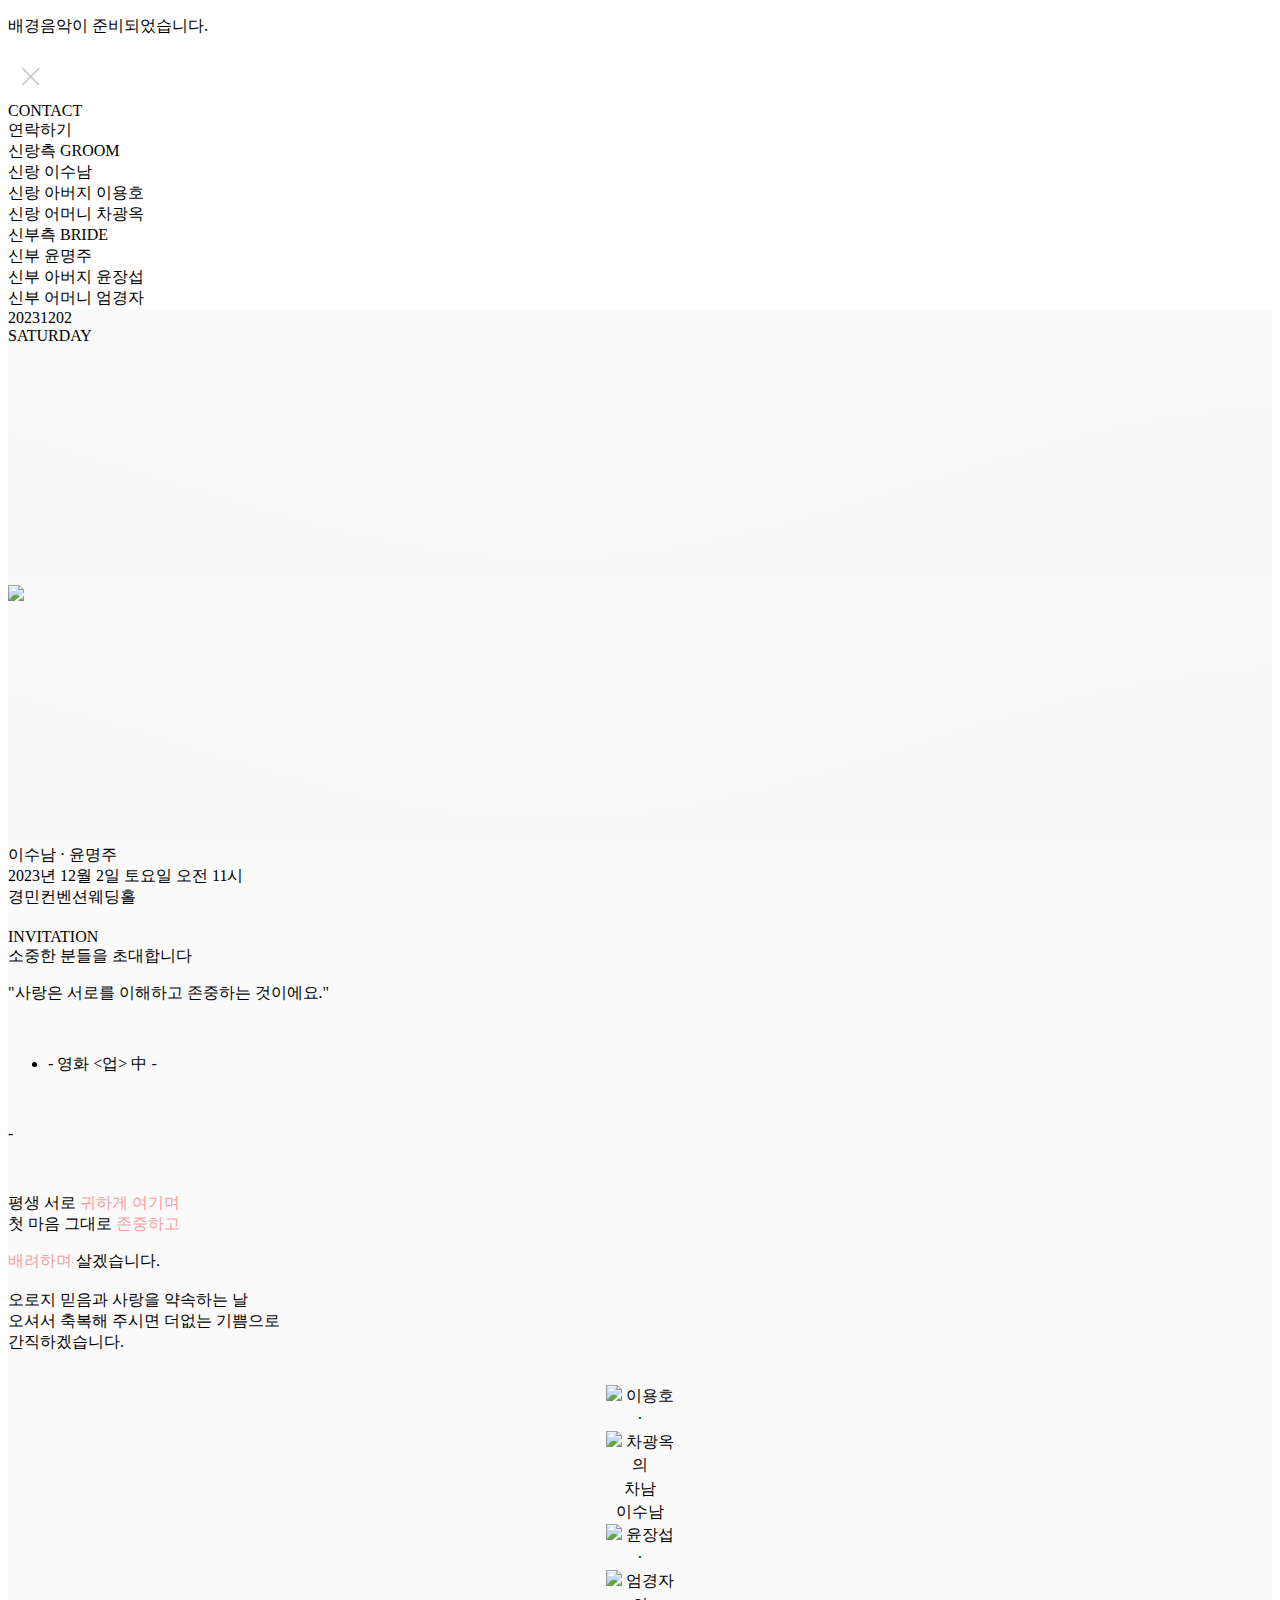
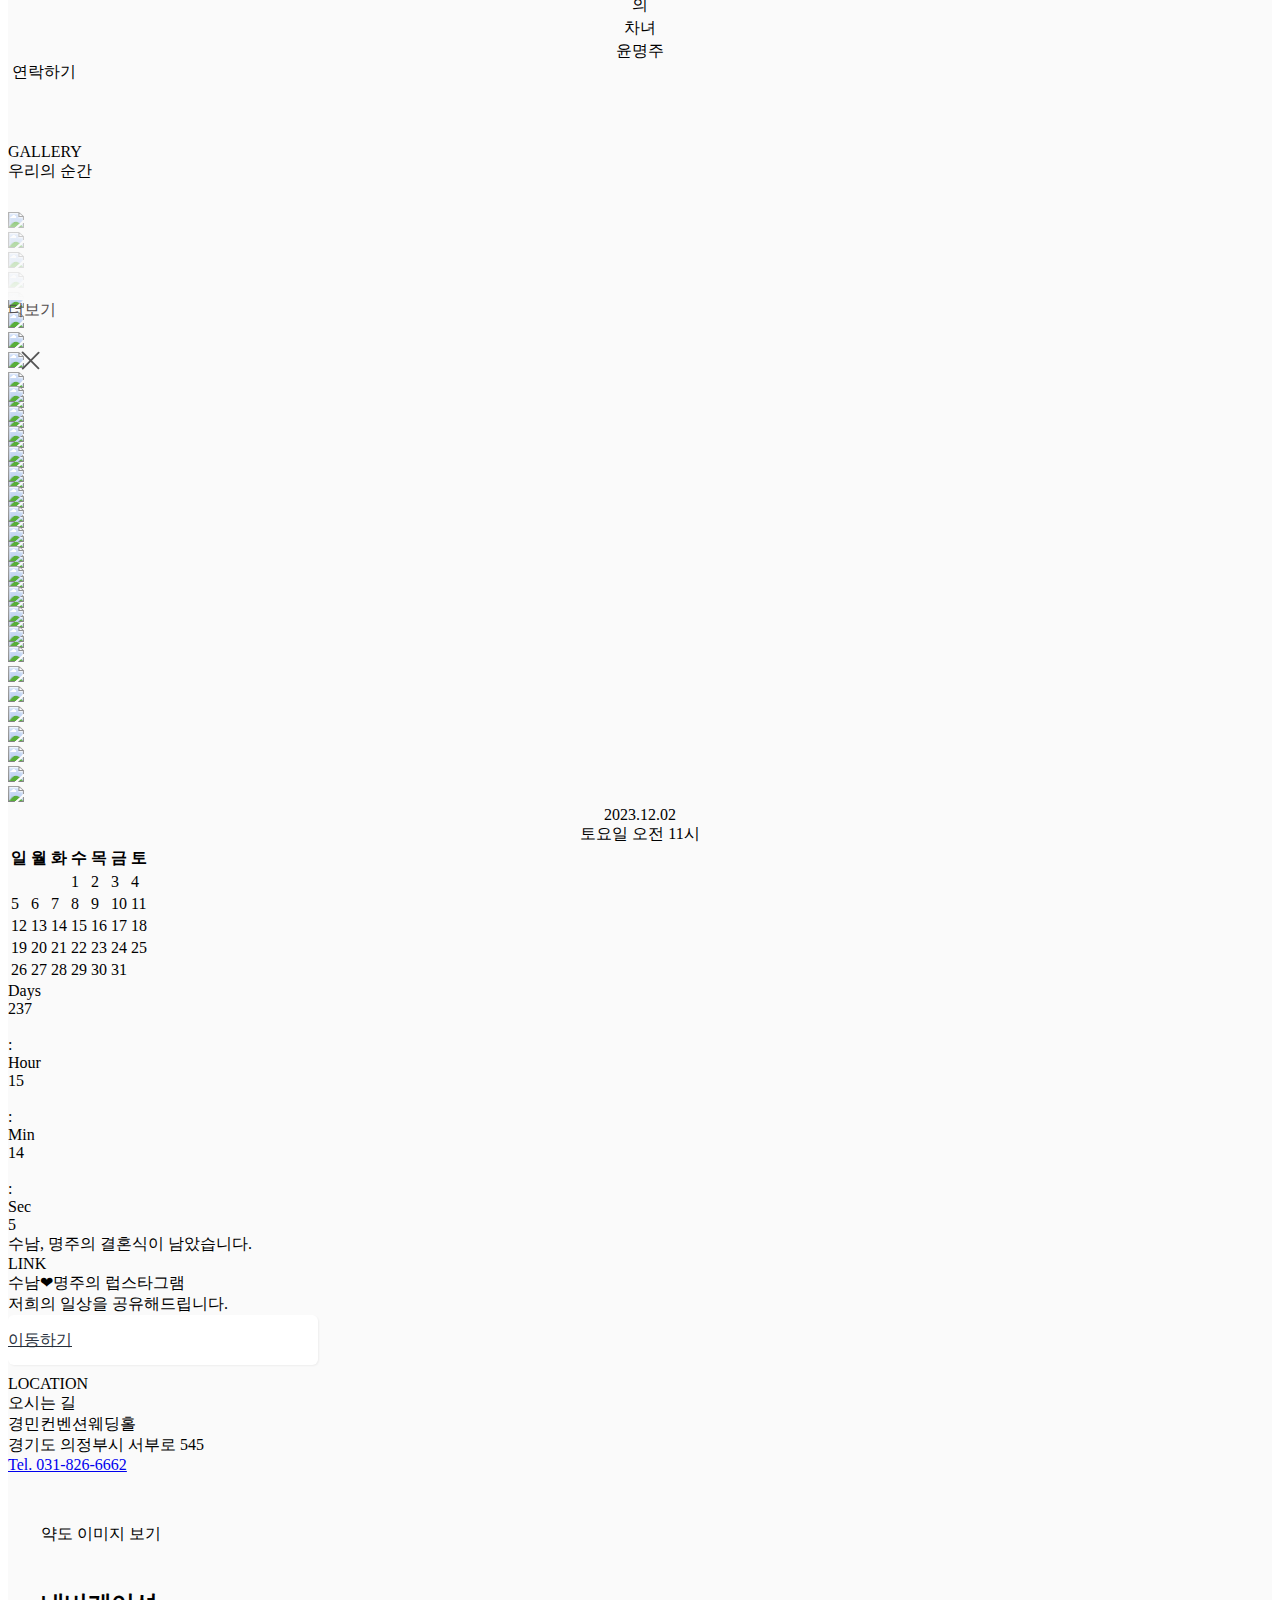
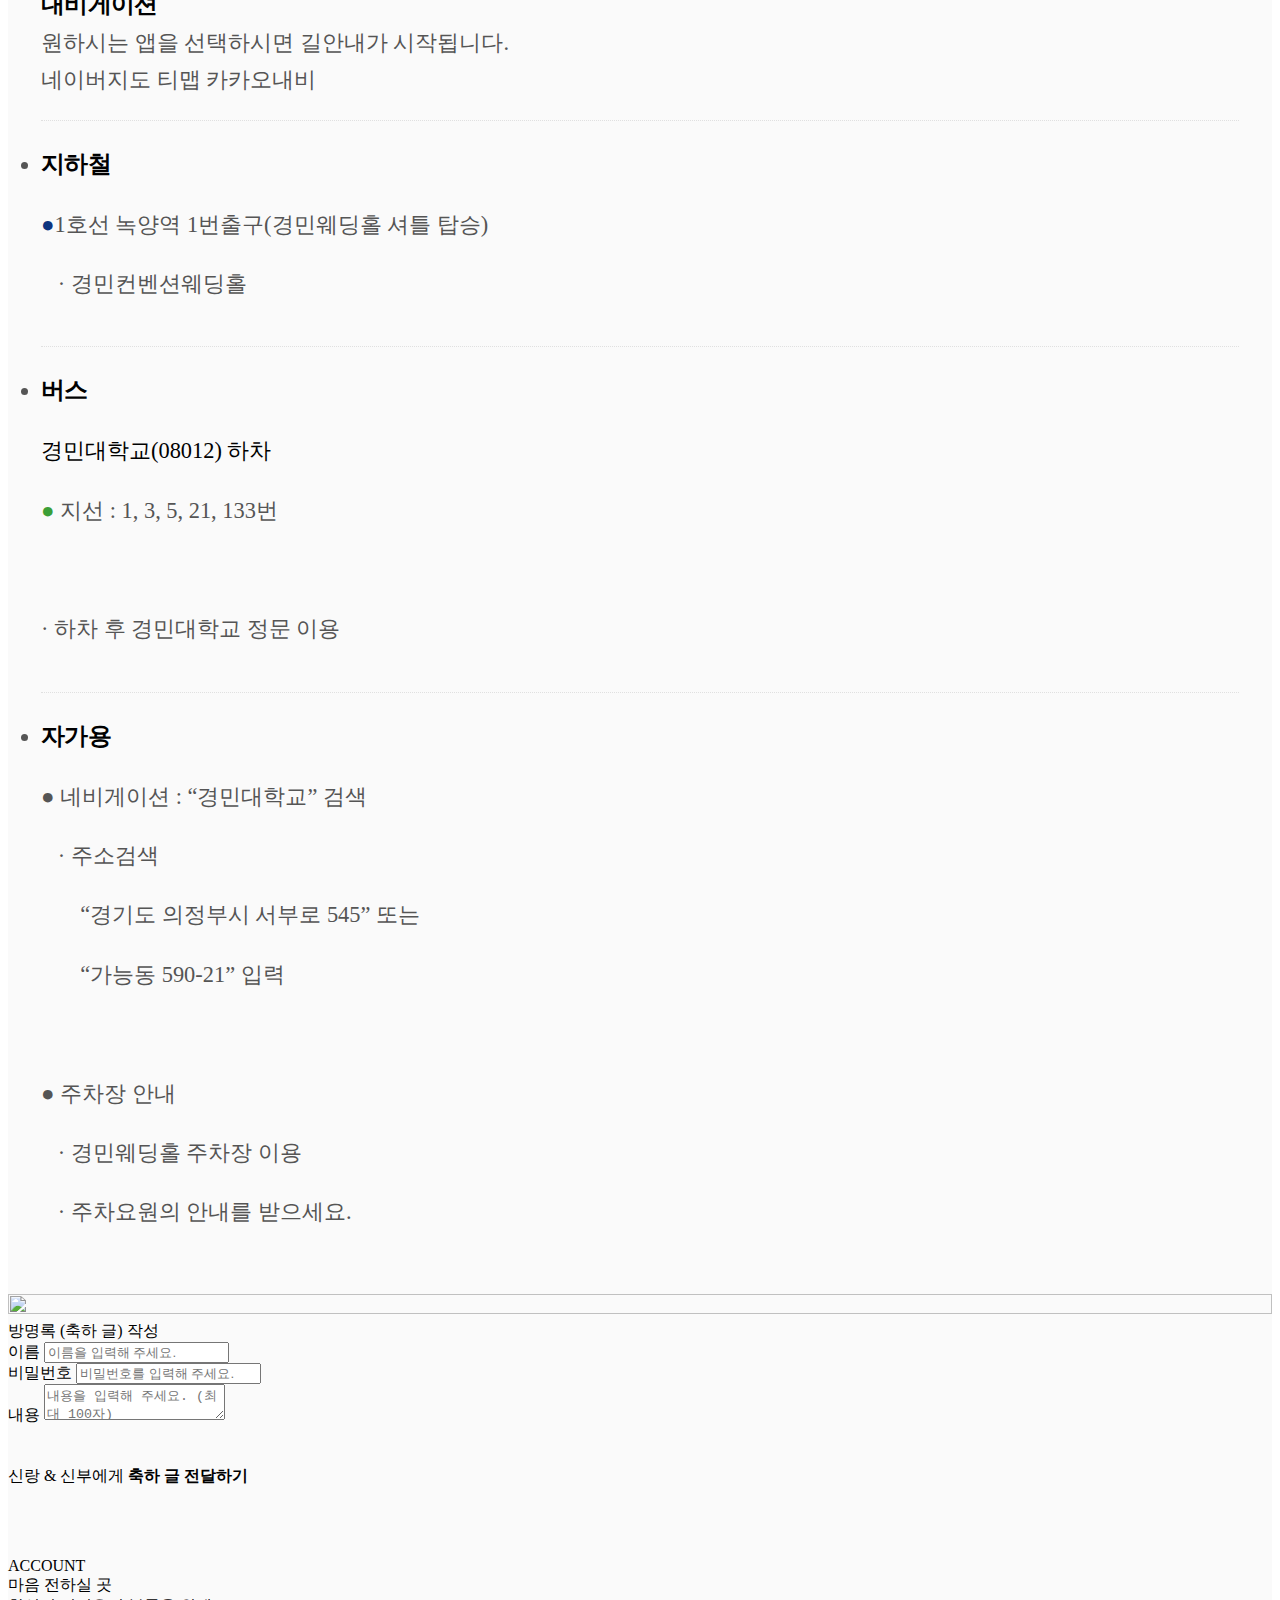
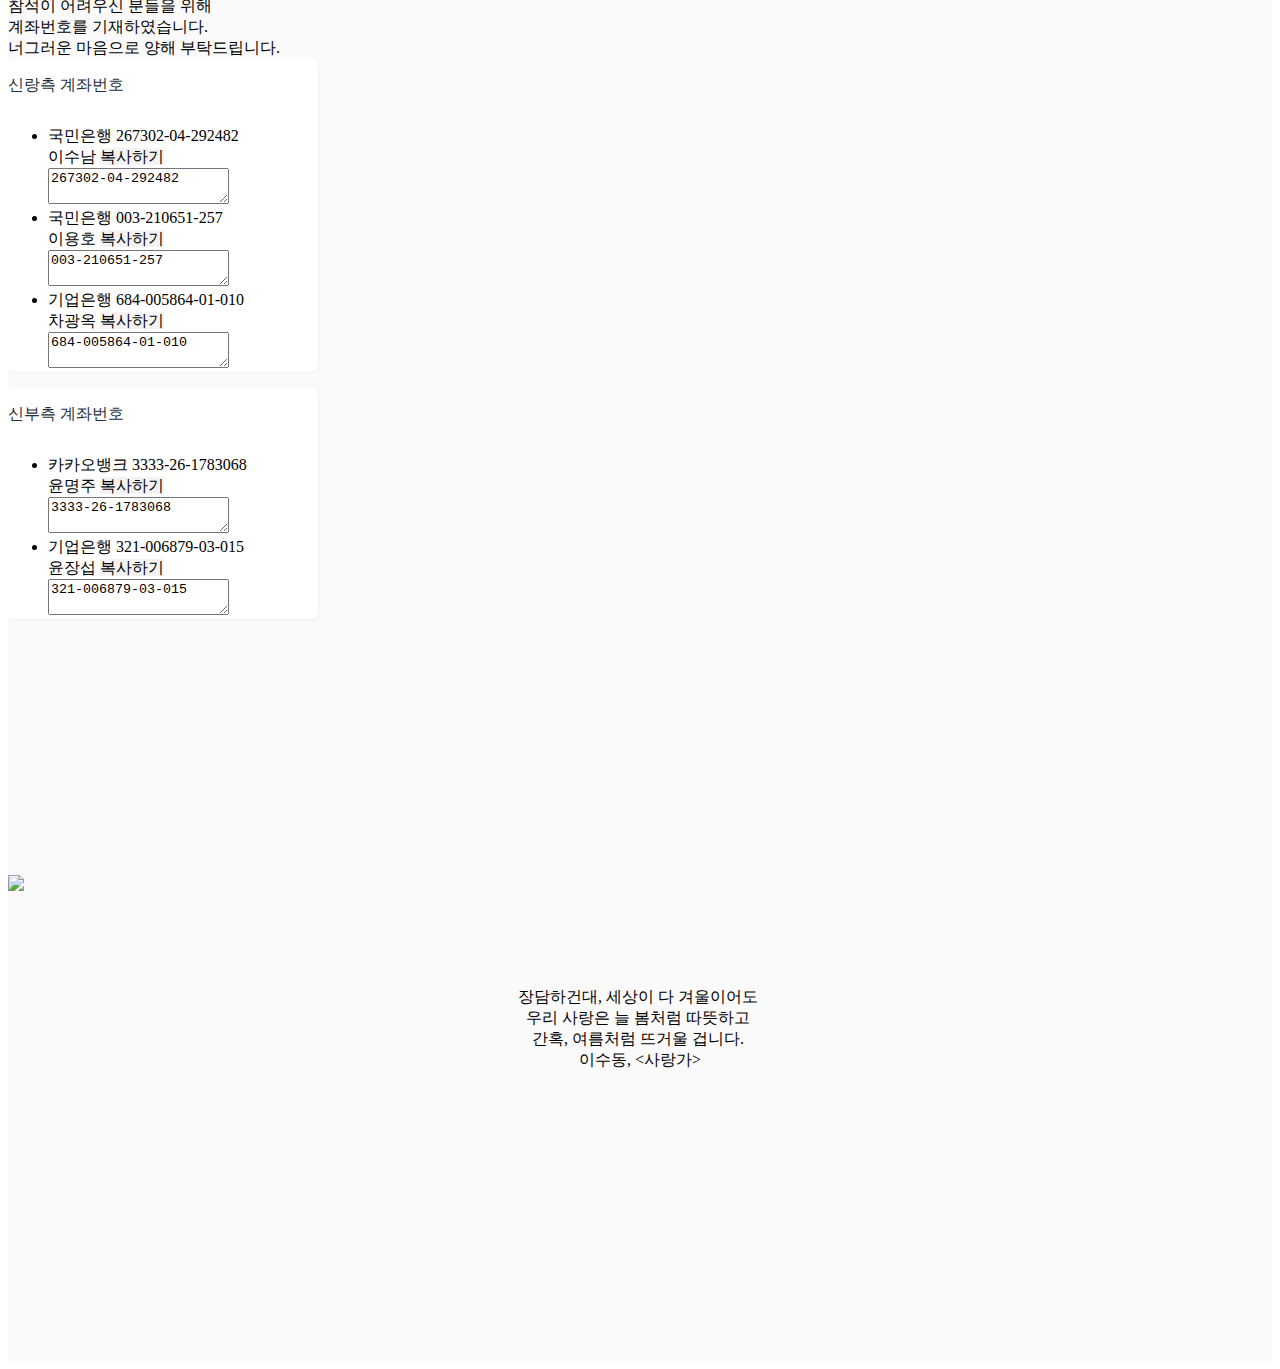
==== commit d1ff599f: "파일 수정, 아모리스홀 추가" ====
--- a/src/main/resources/static/index2.html
+++ b/src/main/resources/static/index2.html
@@ -148,7 +148,7 @@
 
             color: #262f3c;
             background: #f9f9f9;
-            background: rgb(243, 243, 243)
+            background: white;
         }
 
         .accst02 .pack_wrap.active .pack {
